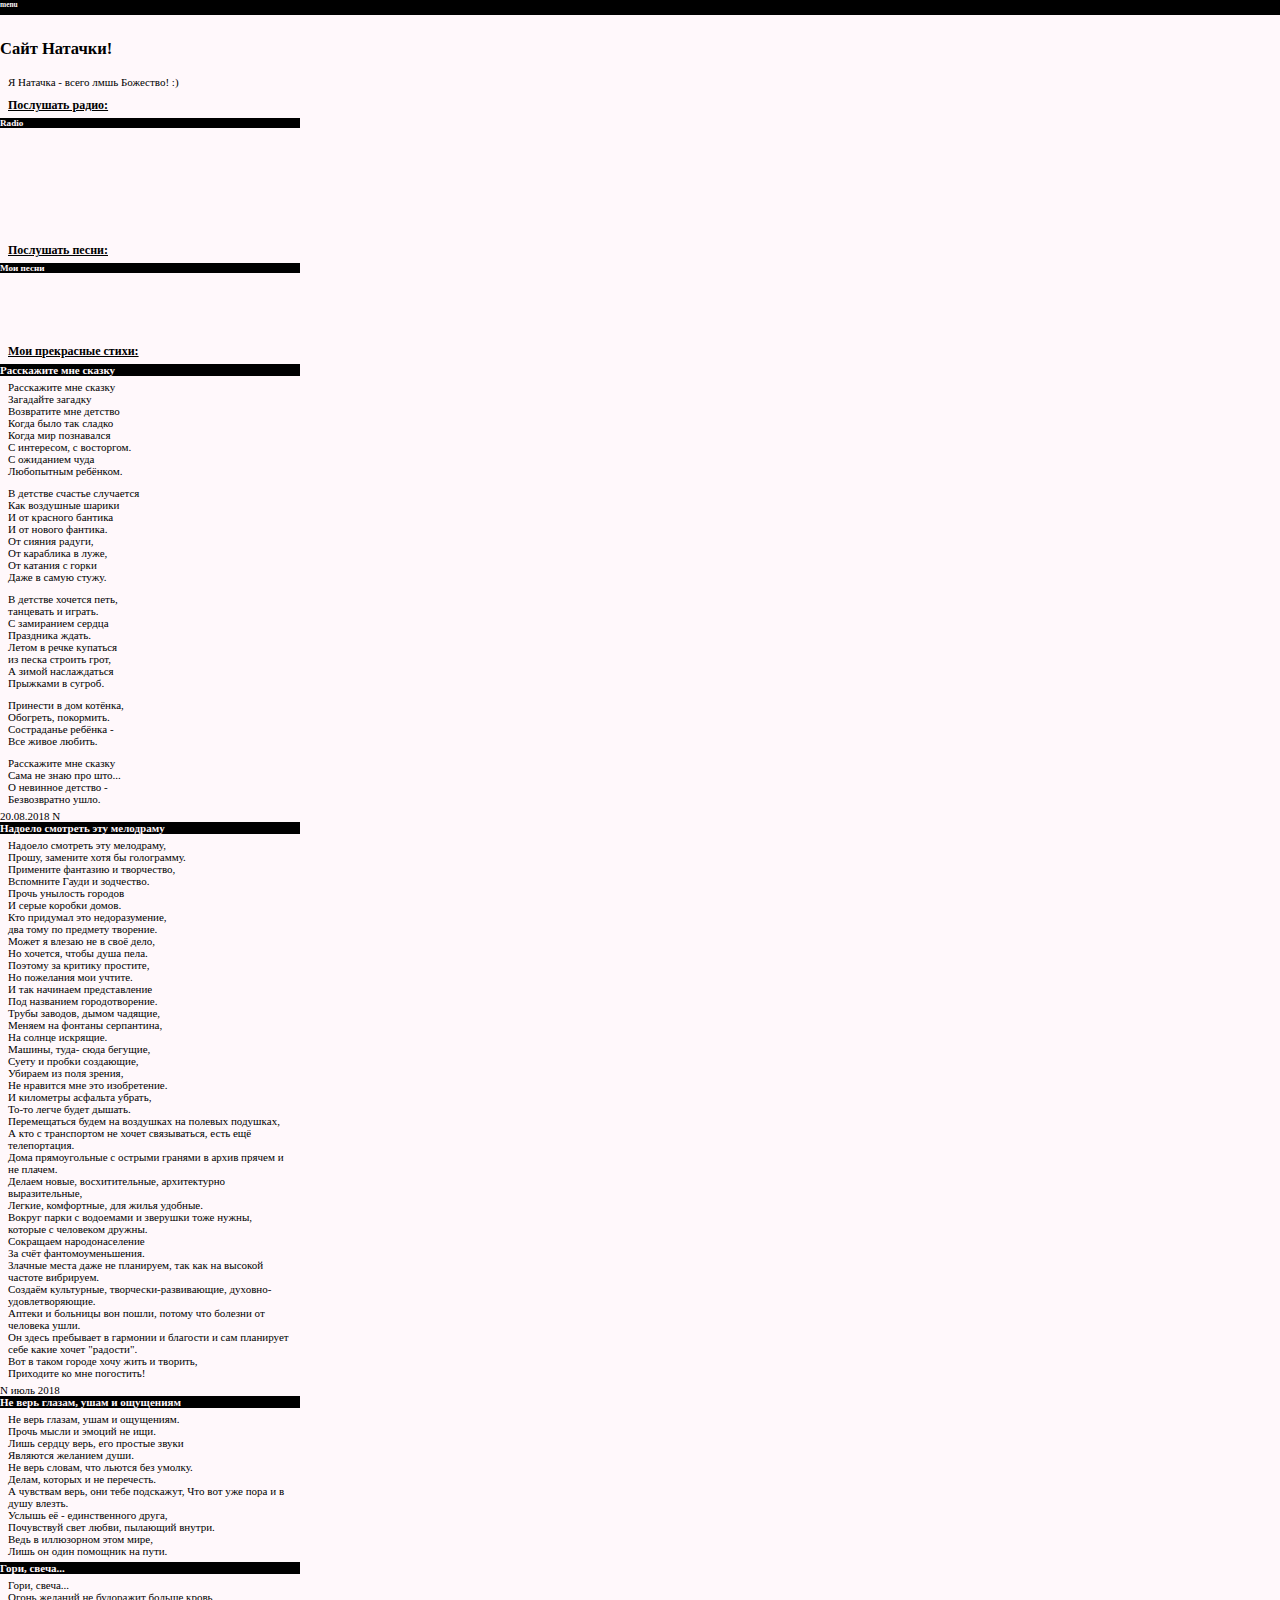
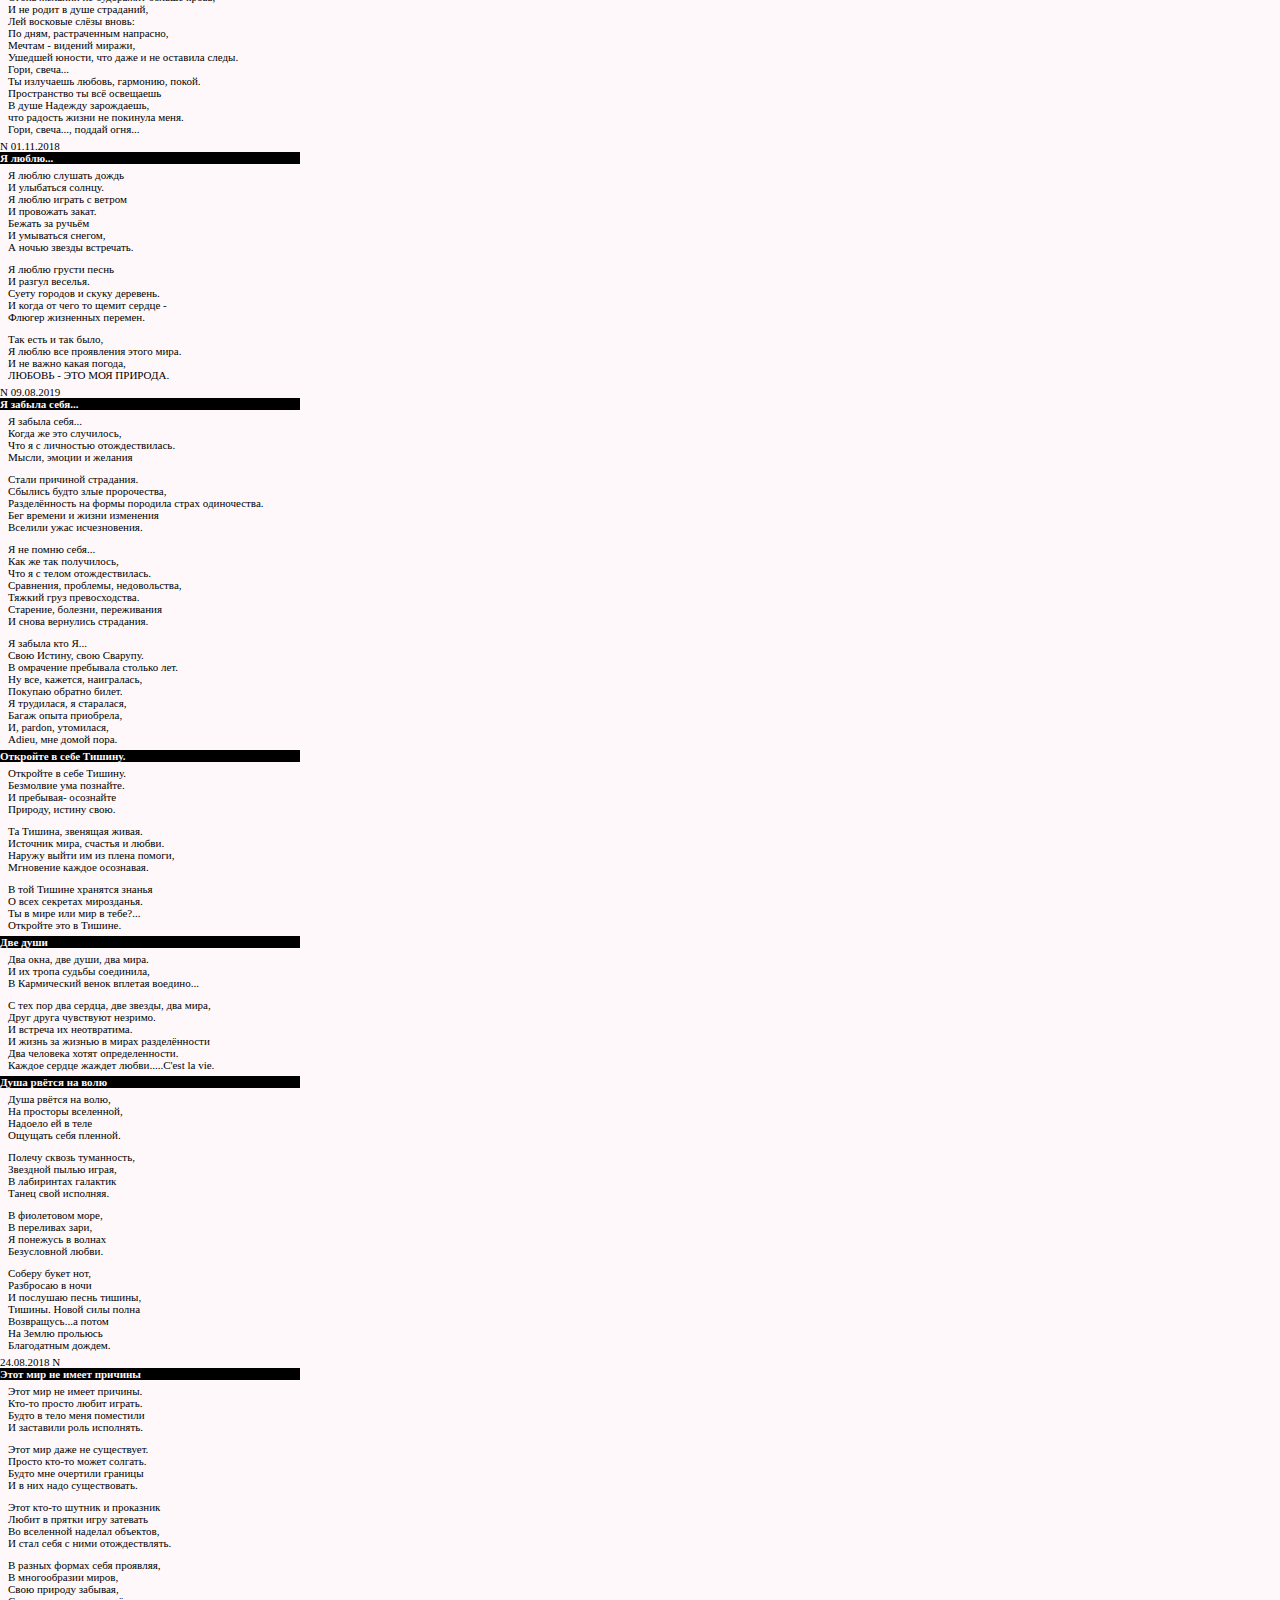
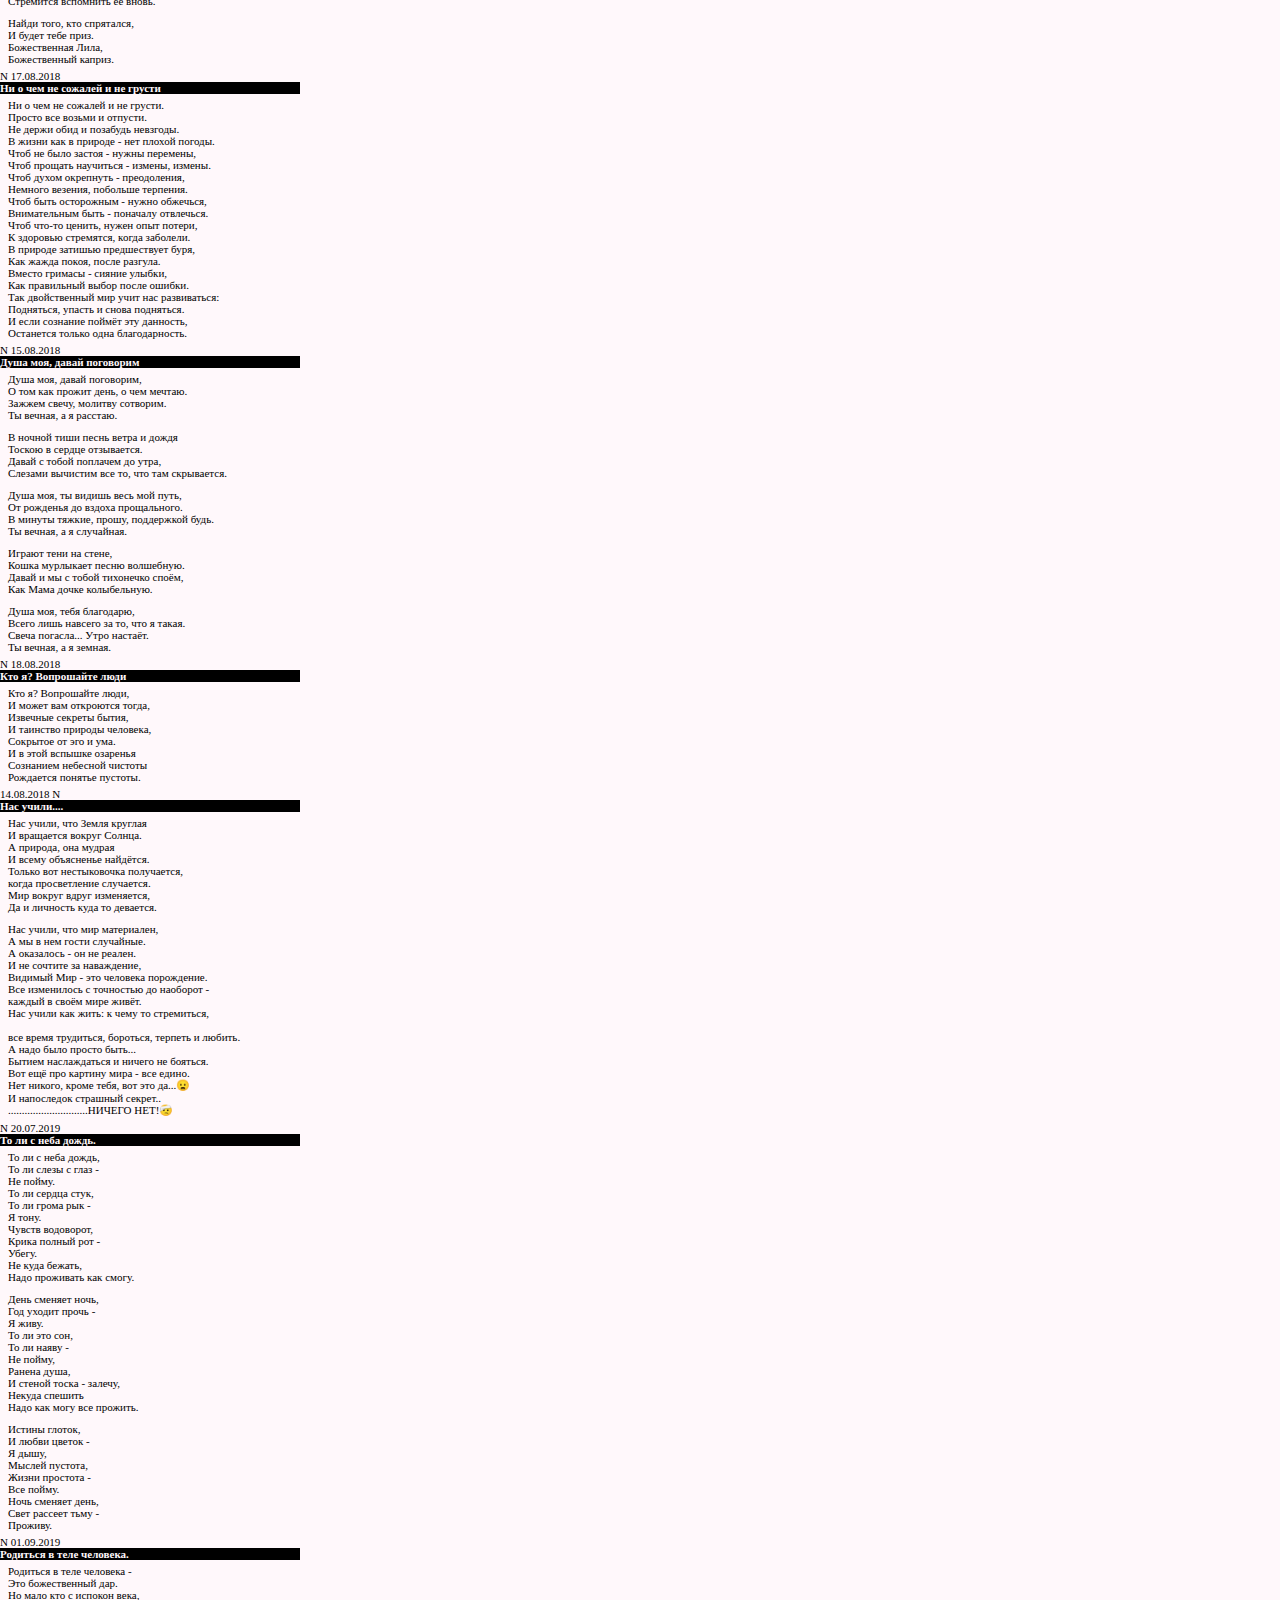
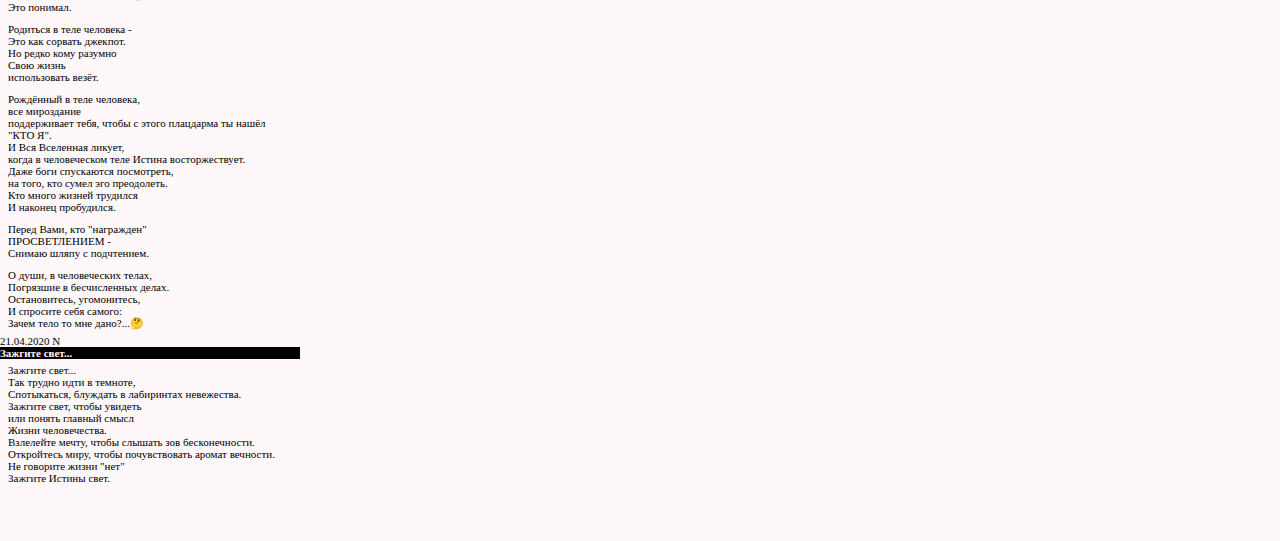
==== amp/index.html @ a41c49ff "add all" ====
<!DOCTYPE html>
<html amp lang="en">
<head>
  <meta charset="UTF-8">
  <meta http-equiv="X-UA-Compatible" content="ie=edge">
  <meta name="viewport" content="width=device-width, minimum-scale=1, initial-scale=1.0">
  <title>Nata_pwa amp</title>
  <link rel="canonical" href="https://nuitmod.github.io/nata_pwa_/index.html">
  <script type="application/ld+json">
     {
       "@context": "http://schema.org",
       "@type": "NewsArticle",
       "mainEntityOfPage": {
        "@type": "WebPage",
        "@id": "https://nuitmod.github.io/nata_pwa_/amp/index.html"
      },
       "headline": "Open-source framework for publishing content",
       "datePublished": "2020-10-16T12:02:41Z",
       "dateModified": "2020-11-16T09:20:00+08:00",
       "image": [
         "https://nuitmod.github.io/io_proj/images/mode.jpg",
         "https://nuitmod.github.io/io_proj/images/ier.JPG",
         "https://nuitmod.github.io/io_proj/images/illx.JPG",
       ],
       "author": {
        "@type": "Person",
        "name": "nuitmod"
      },
       "publisher": {
        "@type": "Organization",
        "name": "Google",
        "logo": {
          "@type": "ImageObject",
          "url": "https://nuitmod.github.io/nata_pwa_/images/nata.jpg"
         }
      }
    }
  </script>
  <meta http-equiv="X-UA-Compatible" content="ie=edge">
  <script async custom-element="amp-install-serviceworker" src="https://cdn.ampproject.org/v0/amp-install-serviceworker-0.1.js"></script>
  <link rel="manifest" href="../manifest.json">
  <meta name="apple-mobile-web-app-status-bar" content="">
  <style amp-custom>
  :root{
    --bg-main: #FFF8FB;
    --bg-menu: black;
    --menu-a: #f7236a;
  }
  *{
    margin: 0;
    padding: 0;
  }
  body{
    -webkit-text-size-adjust: 100%;
    background: var(--bg-main);
    font-size: 11px;
  }
  .menu_d{
    background: var(--bg-menu);
    width: auto;
    height: 9px;
  }
  amp-accordion {
    background-color: var(--bg-menu);
    color: var(--bg-main);
    border: 0;
  }
  amp-accordion li{
    padding: 0;
    margin: 0 5px;
    list-style: none;
  }
  amp-accordion a{
    color: var(--bg-main);
    text-decoration: none;
  }
  .menu{
    background-color: var(--bg-menu);
    height: 15px;
  }
  .radio p{
    /* color: var(--bg-main); */
    font-weight: 500;
  }
  audio{
    height: 12px;
    with: 200px;
    color: black;
    background: black;
    background-color: black;
    z-index: 12;
  }
  .poetry{
    font-size: 11px;
    background-color: var(--bg-menu);
  }
  .p_cont{
    color: var(--bg-menu);
    background: var(--bg-main);
  }
  p{
    padding: 5px 8px;
  }
  .title{
    font-size: 12px;
    font-weight: bold;
    text-decoration: underline
  }
  .content{
    width: 300px;
  }
  .img{
    padding: 20px 2px;
  }
  .audio_data{
    background-color: var(--bg-menu);
  }
  </style>
  <style amp-boilerplate>body{-webkit-animation:-amp-start 8s steps(1,end) 0s 1 normal both;-moz-animation:-amp-start 8s steps(1,end) 0s 1 normal both;-ms-animation:-amp-start 8s steps(1,end) 0s 1 normal both;animation:-amp-start 8s steps(1,end) 0s 1 normal both}@-webkit-keyframes -amp-start{from{visibility:hidden}to{visibility:visible}}@-moz-keyframes -amp-start{from{visibility:hidden}to{visibility:visible}}@-ms-keyframes -amp-start{from{visibility:hidden}to{visibility:visible}}@-o-keyframes -amp-start{from{visibility:hidden}to{visibility:visible}}@keyframes -amp-start{from{visibility:hidden}to{visibility:visible}}</style><noscript><style amp-boilerplate>body{-webkit-animation:none;-moz-animation:none;-ms-animation:none;animation:none}</style></noscript>
  <script async custom-element="amp-accordion" src="https://cdn.ampproject.org/v0/amp-accordion-0.1.js"></script>
  <script async custom-element="amp-audio" src="https://cdn.ampproject.org/v0/amp-audio-0.1.js"></script>
  <script async src="https://cdn.ampproject.org/v0.js"></script>
</head>
<body>
  <amp-accordion disable-session-states>
    <section>
      <h6 class="menu">menu</h6>
      <div>
        <li><a href="https://natachka.herokuapp.com/">nata</a></li>
        <li><a href="https://nuitmod.github.io/nata_pwa_/">to main version</a></li>
      </div>
    </section>
  </amp-accordion>
  <section id="main">
    <div id="main_data">
      <h2>Сайт Натачки!</h2>
      <br>
      <div class="mod">
        <amp-img id="mod" src="../images/nata3.jpg" alt="" height="69" width="45"></amp-img>
        <amp-img id="ier" src="../gifs/fireworks.GIF" alt=""  height="69" width="87"></amp-img>
        <!-- <div>
          <amp-img id="ier" src="../gifs/star_tree.GIF" alt=""  height="69" width="59"></amp-img>
          <amp-img id="ier" src="../gifs/fireworks.GIF" alt=""  height="69" width="59"></amp-img>
          <amp-img id="ier" src="../gifs/fall_star.GIF" alt=""  height="69" width="59"></amp-img>
          <amp-img id="ier" src="../gifs/cat.GIF" alt=""  height="69" width="59"></amp-img>
          <amp-img id="ier" src="../gifs/blinking_stars.GIF" alt=""  height="69" width="59"></amp-img>
          <amp-img id="ier" src="../gifs/snow_star.GIF" alt=""  height="69" width="59"></amp-img>
        </div> -->
      </div>
    </div>
  </section>
    <p>Я Натачка - всего лмшь Божество! :)</p>

  <div class="content">
    <p class="title">Послушать радио:</p>
    <amp-accordion disable-session-states>
      <section>
        <h5 class="audio_data">Radio</h5>
        <div>
          <p>Christmas</p>
          <amp-audio controls>
           <source src="https://str3.openstream.co/1189?aw_0_1st.collectionid=4345&stationId=4345&publisherId=1213&k=1607015484&aw_0_req.gdpr=true" type="audio/mpeg">
          </amp-audio>
          <p>That Christmas Channel</p>
          <amp-audio controls>
           <source src="https://edge2.peta.live365.net/b55667_128mp3" type="audio/mpeg">
          </amp-audio>
          <p>Christmas Radio</p>
          <amp-audio controls>
           <source src="https://str2b.openstream.co/1312?aw_0_1st.collectionid=4427&stationId=4427&publisherId=1336&k=1607089352" type="audio/mpeg">
          </amp-audio>
          <p>AllHeart Christmas</p>
          <amp-audio controls>
           <source src="https://str2b.openstream.co/1994?aw_0_1st.collectionid=5771&stationId=5771&publisherId=2018&k=1607089585" type="audio/mpeg">
          </amp-audio>
          <p>Chopin radio</p>
          <amp-audio controls>
           <source src="https://air-tunein.radioart.com/fChopin.mp3" type="audio/mpeg">
          </amp-audio>
        </div>
      </section>
    </amp-accordion>
    <p class="title">Послушать песни:</p>
    <amp-accordion disable-session-states>
      <section>
        <h5 class="audio_data">Мои песни</h5>
        <div>
          <p>Однажды</p>
          <amp-audio controls>
           <source src="../media/Однажды.m4a" type="audio/mpeg">
          </amp-audio>
          <p>Лила</p>
          <amp-audio controls>
           <source src="../media/Лила.m4a" type="audio/mpeg">
          </amp-audio>
          <p>Боль</p>
          <amp-audio controls>
           <source src="../media/Боль.m4a" type="audio/mpeg">
          </amp-audio>
        </div>
      </section>
    </amp-accordion>
    <p class="title">Мои прекрасные стихи:</p>
    <amp-accordion disable-session-states>
      <section>
        <h5 class="poetry">Расскажите мне сказку</h5>
        <div class="p_cont">
          <p>
          Расскажите мне сказку <br>
          Загадайте загадку<br>
          Возвратите мне детство<br>
          Когда было так сладко<br>
          Когда мир познавался<br>
          С интересом, с восторгом.<br>
          С ожиданием чуда<br>
          Любопытным ребёнком.
        </p>
<p>
          В детстве счастье случается<br>
          Как воздушные шарики<br>
          И от красного бантика<br>
          И от нового фантика.<br>
          От сияния радуги,<br>
          От караблика в луже,<br>
          От катания с горки<br>
          Даже в самую стужу.
        </p>
<p>
          В детстве хочется петь,<br>
          танцевать и играть.<br>
          С замиранием сердца<br>
          Праздника ждать.<br>
          Летом в речке купаться<br>
          из песка строить грот,<br>
          А зимой наслаждаться<br>
          Прыжками в сугроб.
        </p>
<p>
          Принести в дом котёнка,<br>
          Обогреть, покормить.<br>
          Состраданье ребёнка -<br>
          Все живое любить.
        </p>
<p>
          Расскажите мне сказку<br>
          Сама не знаю про што...<br>
          О невинное детство -<br>
          Безвозвратно ушло.</p>
        20.08.2018 N
        </div>
      </section>
    </amp-accordion>
    <amp-accordion disable-session-states>
      <section>
        <h5 class="poetry">Надоело смотреть эту мелодраму</h5>
        <div class="p_cont">
          <p>
          Надоело смотреть эту мелодраму,<br>
          Прошу, замените хотя бы голограмму.<br>
          Примените фантазию и творчество,<br>
          Вспомните Гауди и зодчество.<br>
          Прочь унылость городов<br>
          И серые коробки домов.<br>
          Кто придумал это недоразумение,<br>
          два тому по предмету творение.<br>
          Может я влезаю не в своё дело,<br>
          Но хочется, чтобы душа пела.<br>
          Поэтому за критику простите,<br>
          Но пожелания мои учтите.<br>
          И так начинаем представление<br>
          Под названием городотворение.<br>
          Трубы заводов, дымом чадящие,<br>
          Меняем на фонтаны серпантина,<br>
          На солнце искрящие.<br>
          Машины, туда- сюда бегущие,<br>
          Суету и пробки создающие,<br>
          Убираем из поля зрения,<br>
          Не нравится мне это изобретение.<br>
          И километры асфальта убрать,<br>
          То-то легче будет дышать.<br>
          Перемещаться будем на воздушках на полевых подушках,<br>
          А кто с транспортом не хочет связываться, есть ещё телепортация.<br>
          Дома прямоугольные с острыми гранями в архив прячем и не плачем.<br>
          Делаем новые, восхитительные, архитектурно выразительные,<br>
          Легкие, комфортные, для жилья удобные.<br>
          Вокруг парки с водоемами и зверушки тоже нужны, которые с человеком дружны.<br>
          Сокращаем народонаселение<br>
          За счёт фантомоуменьшения.<br>
          Злачные места даже не планируем, так как на высокой частоте вибрируем.<br>
          Создаём культурные, творчески-развивающие, духовно-удовлетворяющие.<br>
          Аптеки и больницы вон пошли, потому что болезни от человека ушли.<br>
          Он здесь пребывает в гармонии и благости и сам планирует себе какие хочет "радости".<br>
          Вот в таком городе хочу жить и творить,<br>
          Приходите ко мне погостить!
         </p>  N июль 2018
        </div>
        </section>
        </amp-accordion>
        <amp-accordion disable-session-states>
          <section>
            <h5 class="poetry">Не верь глазам, ушам и ощущениям</h5>
            <div class="p_cont">
              <p>
                Не верь глазам, ушам и ощущениям.<br>
                Прочь мысли и эмоций не ищи.<br>
                Лишь сердцу верь, его простые звуки<br>
                Являются желанием души.<br>
                Не верь словам, что льются без умолку.<br>
                Делам, которых и не перечесть.<br>
                А чувствам верь, они тебе подскажут,
                Что вот уже пора и в душу влезть.<br>
                Услышь её - единственного друга,<br>
                Почувствуй свет любви, пылающий внутри.<br>
                Ведь в иллюзорном этом мире,<br>
                Лишь он один помощник на пути.<br>
              </p>
            </div>
          </section>
       </amp-accordion>
       <amp-accordion disable-session-states>
         <section>
           <h5 class="poetry">Гори, свеча...</h5>
           <div class="p_cont">
             <p>
               Гори, свеча...<br>
               Огонь желаний не будоражит больше кровь,<br>
               И не родит в душе страданий,<br>
               Лей восковые слёзы вновь:<br>
               По дням, растраченным напрасно,<br>
               Мечтам - видений миражи,<br>
               Ушедшей юности, что даже и не оставила следы.<br>
               Гори, свеча...<br>
               Ты излучаешь любовь, гармонию, покой.<br>
               Пространство ты всё освещаешь<br>
               В душе Надежду зарождаешь,<br>
               что радость жизни не покинула меня.<br>

               Гори, свеча..., поддай огня...<br>

             </p>
              N 01.11.2018
           </div>
         </section>
      </amp-accordion>
      <amp-accordion disable-session-states>
        <section>
          <h5 class="poetry">Я люблю...</h5>
          <div class="p_cont">
            <p>
              Я люблю слушать дождь<br>
              И улыбаться солнцу.<br>
              Я люблю играть с ветром<br>
              И провожать закат.<br>
              Бежать за ручьём<br>
              И умываться снегом,<br>
              А ночью звезды встречать.
            </p>
            <p>
              Я люблю грусти песнь<br>
              И разгул веселья.<br>
              Суету городов и скуку деревень.<br>
              И когда от чего то щемит сердце -<br>
              Флюгер жизненных перемен.
            </p>
            <p>
              Так есть и так было,<br>
              Я люблю все проявления этого мира.<br>
              И не важно какая погода,<br>
              ЛЮБОВЬ - ЭТО МОЯ ПРИРОДА.
            </p>N 09.08.2019
          </div>
        </section>
     </amp-accordion>
     <amp-accordion disable-session-states>
       <section>
         <h5 class="poetry">Я забыла себя...</h5>
         <div class="p_cont">
           <p>
             Я забыла себя...<br>
             Когда же это случилось,<br>
             Что я с личностью отождествилась.<br>
             Мысли, эмоции и желания
           </p>
           <p>
             Стали причиной страдания.<br>
             Сбылись будто злые пророчества,<br>
             Разделённость на формы породила страх одиночества.<br>
             Бег времени и жизни изменения<br>
             Вселили ужас исчезновения.
           </p>
           <p>
             Я не помню себя...<br>
             Как же так получилось,<br>
             Что я с телом отождествилась.<br>
             Сравнения, проблемы, недовольства,<br>
             Тяжкий груз превосходства.<br>
             Старение, болезни, переживания<br>
             И снова вернулись страдания.
           </p>
           <p>
             Я забыла кто Я...<br>
             Свою Истину, свою Сварупу.<br>
             В омрачение пребывала столько лет.<br>
             Ну все, кажется, наигралась,<br>
             Покупаю обратно билет.<br>
             Я трудилася, я старалася,<br>
             Багаж опыта приобрела,<br>
             И, pardon, утомилася,<br>
             Adieu, мне домой пора.
           </p>
         </div>
       </section>
    </amp-accordion>
    <amp-accordion disable-session-states>
      <section>
        <h5 class="poetry">Откройте в себе Тишину.</h5>
        <div class="p_cont">
          <p>
            Откройте в себе Тишину.<br>
            Безмолвие ума познайте.<br>
            И пребывая- осознайте<br>
            Природу, истину свою.
          </p>
          <p>
            Та Тишина, звенящая живая.<br>
            Источник мира, счастья и любви.<br>
            Наружу выйти им из плена помоги,<br>
            Мгновение каждое осознавая.
          </p>
          <p>
            В той Тишине хранятся знанья<br>
            О всех секретах мирозданья.<br>
            Ты в мире или мир в тебе?...<br>
            Откройте это в Тишине.
          </p>
        </div>
      </section>
   </amp-accordion>
   <amp-accordion disable-session-states>
     <section>
       <h5 class="poetry">Две души</h5>
       <div class="p_cont">
         <p>
           Два окна, две души, два мира.<br>
           И их тропа судьбы соединила,<br>
           В Кармический венок вплетая воедино...
         </p>
         <p>
           С тех пор два сердца, две звезды, два мира,<br>
           Друг друга чувствуют незримо.<br>
           И встреча их неотвратима.<br>
           И жизнь за жизнью в мирах разделённости<br>
           Два человека хотят определенности.<br>
           Каждое сердце жаждет любви.....C'еst la vie.<br>
         </p>
       </div>
     </section>
  </amp-accordion>
  <amp-accordion disable-session-states>
    <section>
      <h5 class="poetry">Душа рвётся на волю</h5>
      <div class="p_cont">
        <p>
          Душа рвётся на волю,<br>
          На просторы вселенной,<br>
          Надоело ей в теле<br>
          Ощущать себя пленной.
        </p>
        <p>
          Полечу сквозь туманность,<br>
          Звездной пылью играя,<br>
          В лабиринтах галактик<br>
          Танец свой исполняя.
        </p>
        <p>
          В фиолетовом море,<br>
          В переливах зари,<br>
          Я понежусь в волнах<br>
          Безусловной любви.
        </p>
        <p>
          Соберу букет нот,<br>
          Разбросаю в ночи<br>
          И послушаю песнь тишины,<br>
          Тишины.

          Новой силы полна<br>
          Возвращусь...а потом<br>
          На Землю прольюсь<br>
          Благодатным дождем.
        </p>24.08.2018 N
      </div>
    </section>
 </amp-accordion>
 <amp-accordion disable-session-states>
   <section>
     <h5 class="poetry">Этот мир не имеет причины</h5>
     <div class="p_cont">
       <p>
         Этот мир не имеет причины.<br>
         Кто-то просто любит играть.<br>
         Будто в тело меня поместили<br>
         И заставили роль исполнять.
       </p>
       <p>
         Этот мир даже не существует.<br>
         Просто кто-то может солгать.<br>
         Будто мне очертили границы<br>
         И в них надо существовать.
       </p>
       <p>
         Этот кто-то шутник и проказник<br>
         Любит в прятки игру затевать<br>
         Во вселенной наделал объектов,<br>
         И стал себя с ними отождествлять.
       </p>
       <p>
         В разных формах себя проявляя,<br>
         В многообразии миров,<br>
         Свою природу забывая,<br>
         Стремится вспомнить её вновь.
       </p>
       <p>
         Найди того, кто спрятался,<br>
         И будет тебе приз.<br>
         Божественная Лила,<br>
         Божественный каприз.<br>
       </p>N 17.08.2018
     </div>
   </section>
</amp-accordion>
<amp-accordion disable-session-states>
  <section>
    <h5 class="poetry">Ни о чем не сожалей и не грусти</h5>
    <div class="p_cont">
      <p>
        Ни о чем не сожалей и не грусти.<br>
        Просто все возьми и отпусти.<br>
        Не держи обид и позабудь невзгоды.<br>
        В жизни как в природе - нет плохой погоды.<br>
        Чтоб не было застоя - нужны перемены,<br>
        Чтоб прощать научиться - измены, измены.<br>
        Чтоб духом окрепнуть - преодоления,<br>
        Немного везения, побольше терпения.<br>
        Чтоб быть осторожным - нужно обжечься,<br>
        Внимательным быть - поначалу отвлечься.<br>
        Чтоб что-то ценить, нужен опыт потери,<br>
        К здоровью стремятся, когда заболели.<br>
        В природе затишью предшествует буря,<br>
        Как жажда покоя, после разгула.<br>
        Вместо гримасы - сияние улыбки,<br>
        Как правильный выбор после ошибки.<br>
        Так двойственный мир учит нас развиваться:<br>
        Подняться, упасть и снова подняться.<br>
        И если сознание поймёт эту данность,<br>
        Останется только одна благодарность.
      </p>N 15.08.2018
    </div>
  </section>
</amp-accordion>
<amp-accordion disable-session-states>
  <section>
    <h5 class="poetry">Душа моя, давай поговорим</h5>
    <div class="p_cont">
      <p>
        Душа моя, давай поговорим,<br>
        О том как прожит день, о чем мечтаю.<br>
        Зажжем свечу, молитву сотворим.<br>
        Ты вечная, а я расстаю.
      </p>
      <p>
        В ночной тиши песнь ветра и дождя<br>
        Тоскою в сердце отзывается.<br>
        Давай с тобой поплачем до утра,<br>
        Слезами вычистим все то, что там скрывается.
      </p>
      <p>
        Душа моя, ты видишь весь мой путь,<br>
        От рожденья до вздоха прощального.<br>
        В минуты тяжкие, прошу, поддержкой будь.<br>
        Ты вечная, а я случайная.
      </p>
      <p>
        Играют тени на стене,<br>
        Кошка мурлыкает песню волшебную.<br>
        Давай и мы с тобой тихонечко споём,<br>
        Как Мама дочке колыбельную.
      </p>
      <p>
        Душа моя, тебя благодарю,<br>
        Всего лишь навсего за то, что я такая.<br>
        Свеча погасла... Утро настаёт.<br>
        Ты вечная, а я земная.
      </p>N 18.08.2018
    </div>
  </section>
</amp-accordion>
<amp-accordion disable-session-states>
  <section>
    <h5 class="poetry">Кто я? Вопрошайте люди</h5>
    <div class="p_cont">
      <p>
        Кто я? Вопрошайте люди,<br>
        И может вам откроются тогда,<br>
        Извечные секреты бытия,<br>
        И таинство природы человека,<br>
        Сокрытое от эго и ума.<br>
        И в этой вспышке озаренья<br>
        Сознанием небесной чистоты<br>
        Рождается понятье пустоты.
      </p>  14.08.2018 N
    </div>
  </section>
</amp-accordion>
<amp-accordion disable-session-states>
  <section>
    <h5 class="poetry">Нас учили....</h5>
    <div class="p_cont">
      <p>
        Нас учили, что Земля круглая<br>
        И вращается вокруг Солнца.<br>
        А природа, она мудрая<br>
        И всему объясненье найдётся.<br>
        Только вот нестыковочка получается,<br>
        когда просветление случается.<br>
        Мир вокруг вдруг изменяется,<br>
        Да и личность куда то девается.
      </p>
      <p>
        Нас учили, что мир материален,<br>
        А мы в нем гости случайные.<br>
        А оказалось - он не реален.<br>
        И не сочтите за наваждение,<br>
        Видимый Мир - это человека порождение.<br>
        Все изменилось с точностью до наоборот -<br>
        каждый в своём мире живёт.<br>
        Нас учили как жить: к чему то стремиться,<br><br>
        все время трудиться, бороться, терпеть и любить.<br>
        А надо было просто быть...<br>
        Бытием наслаждаться и ничего не бояться.<br>
        Вот ещё про картину мира - все едино.<br>
        Нет никого, кроме тебя, вот это да...😦<br>
        И напоследок страшный секрет..<br>
        .............................НИЧЕГО НЕТ!🤕
      </p>  N 20.07.2019
    </div>
  </section>
</amp-accordion>
<amp-accordion disable-session-states>
  <section>
    <h5 class="poetry">То ли с неба дождь.</h5>
    <div class="p_cont">
      <p>
        То ли с неба дождь,<br>
        То ли слезы с глаз -<br>
        Не пойму.<br>
        То ли сердца стук,<br>
        То ли грома рык -<br>
        Я тону.<br>
        Чувств водоворот,<br>
        Крика полный рот -<br>
        Убегу.<br>
        Не куда бежать,<br>
        Надо проживать как смогу.
      </p>
      <p>
        День сменяет ночь,<br>
        Год уходит прочь -<br>
        Я живу.<br>
        То ли это сон,<br>
        То ли наяву -<br>
        Не пойму,<br>
        Ранена душа,<br>
        И стеной тоска - залечу,<br>
        Некуда спешить<br>
        Надо как могу все прожить.
      </p>
      <p>
        Истины глоток,<br>
        И любви цветок -<br>
        Я дышу,<br>
        Мыслей пустота,<br>
        Жизни простота -<br>
        Все пойму.<br>
        Ночь сменяет день,<br>
        Свет рассеет тьму -<br>
        Проживу.
      </p>N 01.09.2019
    </div>
  </section>
</amp-accordion>
<amp-accordion disable-session-states>
  <section>
    <h5 class="poetry">Родиться в теле человека.</h5>
    <div class="p_cont">
      <p>
        Родиться в теле человека -<br>
        Это божественный дар.<br>
        Но мало кто с испокон века,<br>
        Это понимал.
      </p>
      <p>
        Родиться в теле человека -<br>
        Это как сорвать джекпот.<br>
        Но редко кому разумно<br>
        Свою жизнь<br>
        использовать везёт.
      </p>
      <p>
        Рождённый в теле человека,<br>
        все мироздание<br>
        поддерживает тебя, чтобы с этого плацдарма ты нашёл<br>
        "КТО Я".<br>
        И Вся Вселенная ликует,<br>
        когда в человеческом теле Истина восторжествует.<br>
        Даже боги спускаются посмотреть,<br>
        на того, кто сумел эго преодолеть.<br>
        Кто много жизней трудился<br>
        И наконец пробудился.
      </p>
      <p>
        Перед Вами, кто "награжден"<br>
        ПРОСВЕТЛЕНИЕМ -<br>
        Снимаю шляпу с подчтением.
      </p>
      <p>
        О души, в человеческих телах,<br>
        Погрязшие в бесчисленных делах.<br>
        Остановитесь, угомонитесь,<br>
        И спросите себя самого:<br>
        Зачем тело то мне дано?...🤔
      </p>21.04.2020 N
    </div>
  </section>
</amp-accordion>
</amp-accordion>
<amp-accordion disable-session-states>
  <section>
    <h5 class="poetry">Зажгите свет...</h5>
    <div class="p_cont">
      <p>
        Зажгите свет...<br>
        Так трудно идти в темноте,<br>
        Спотыкаться, блуждать в лабиринтах невежества.<br>
        Зажгите свет, чтобы увидеть<br>
        или понять главный смысл<br>
        Жизни человечества.<br>
        Взлелейте мечту, чтобы слышать зов бесконечности.<br>
        Откройтесь миру, чтобы почувствовать аромат вечности.<br>
        Не говорите жизни "нет"<br>
        Зажгите Истины свет.
      </p>
    </div>
  </section>
</amp-accordion>
  </div>
  <br>
  <amp-img id="ier" src="../gifs/cat.GIF" alt=""  height="69" width="59"></amp-img>
  <div class="img">
    <amp-img id="ier" src="../gifs/star_tree.GIF" alt=""  height="69" width="57"></amp-img>
    <!-- <amp-img id="ier" src="../gifs/fireworks.GIF" alt=""  height="69" width="59"></amp-img> -->
    <amp-img id="ier" src="../gifs/fall_star.GIF" alt=""  height="69" width="57"></amp-img>
    <!-- <amp-img id="ier" src="../gifs/cat.GIF" alt=""  height="69" width="59"></amp-img> -->
    <amp-img id="ier" src="../gifs/blinking_stars.GIF" alt=""  height="69" width="57"></amp-img>
    <amp-img id="ier" src="../gifs/snow_star.GIF" alt=""  height="69" width="57"></amp-img>
    <amp-img id="ier" src="../gifs/spiral_tree.GIF" alt=""  height="69" width="57"></amp-img>
    <!-- <amp-img id="ier" src="../gifs/cat.GIF" alt=""  height="69" width="59"></amp-img> -->

  </div>
</body>
</html>
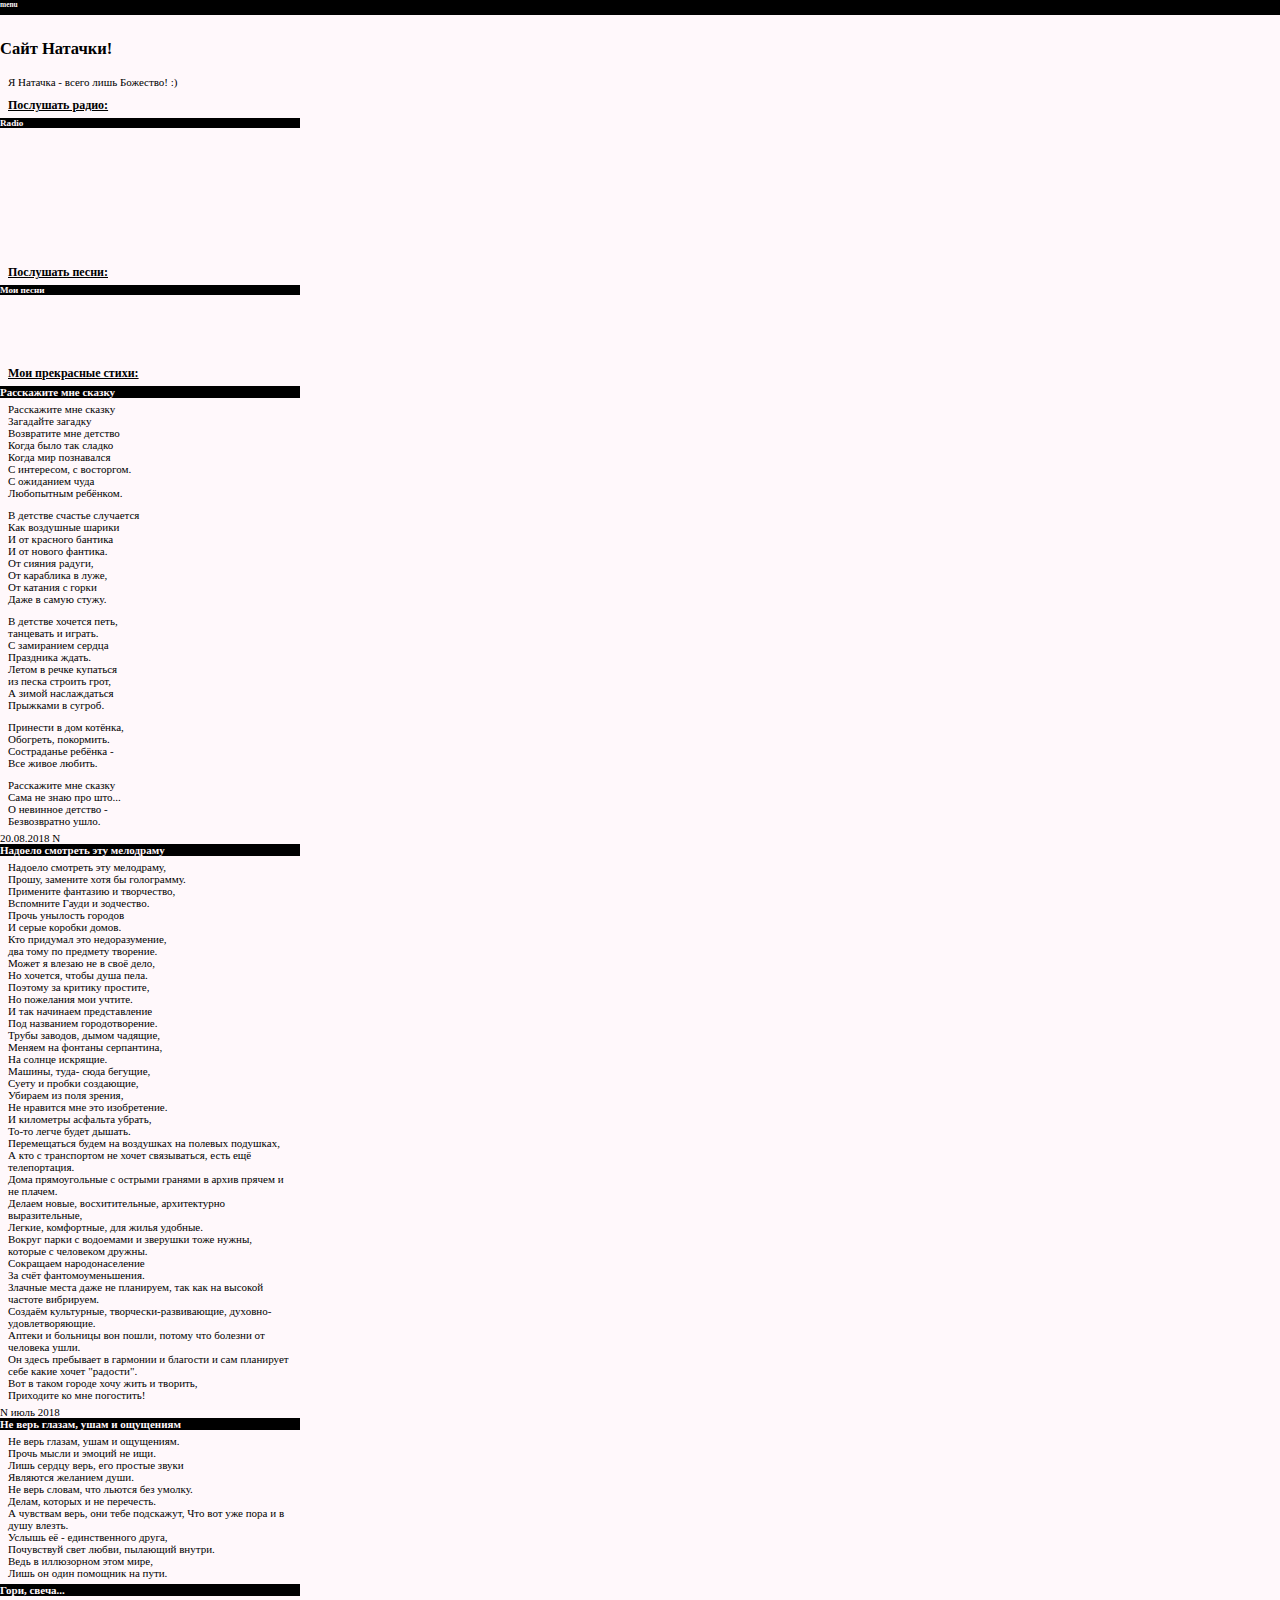
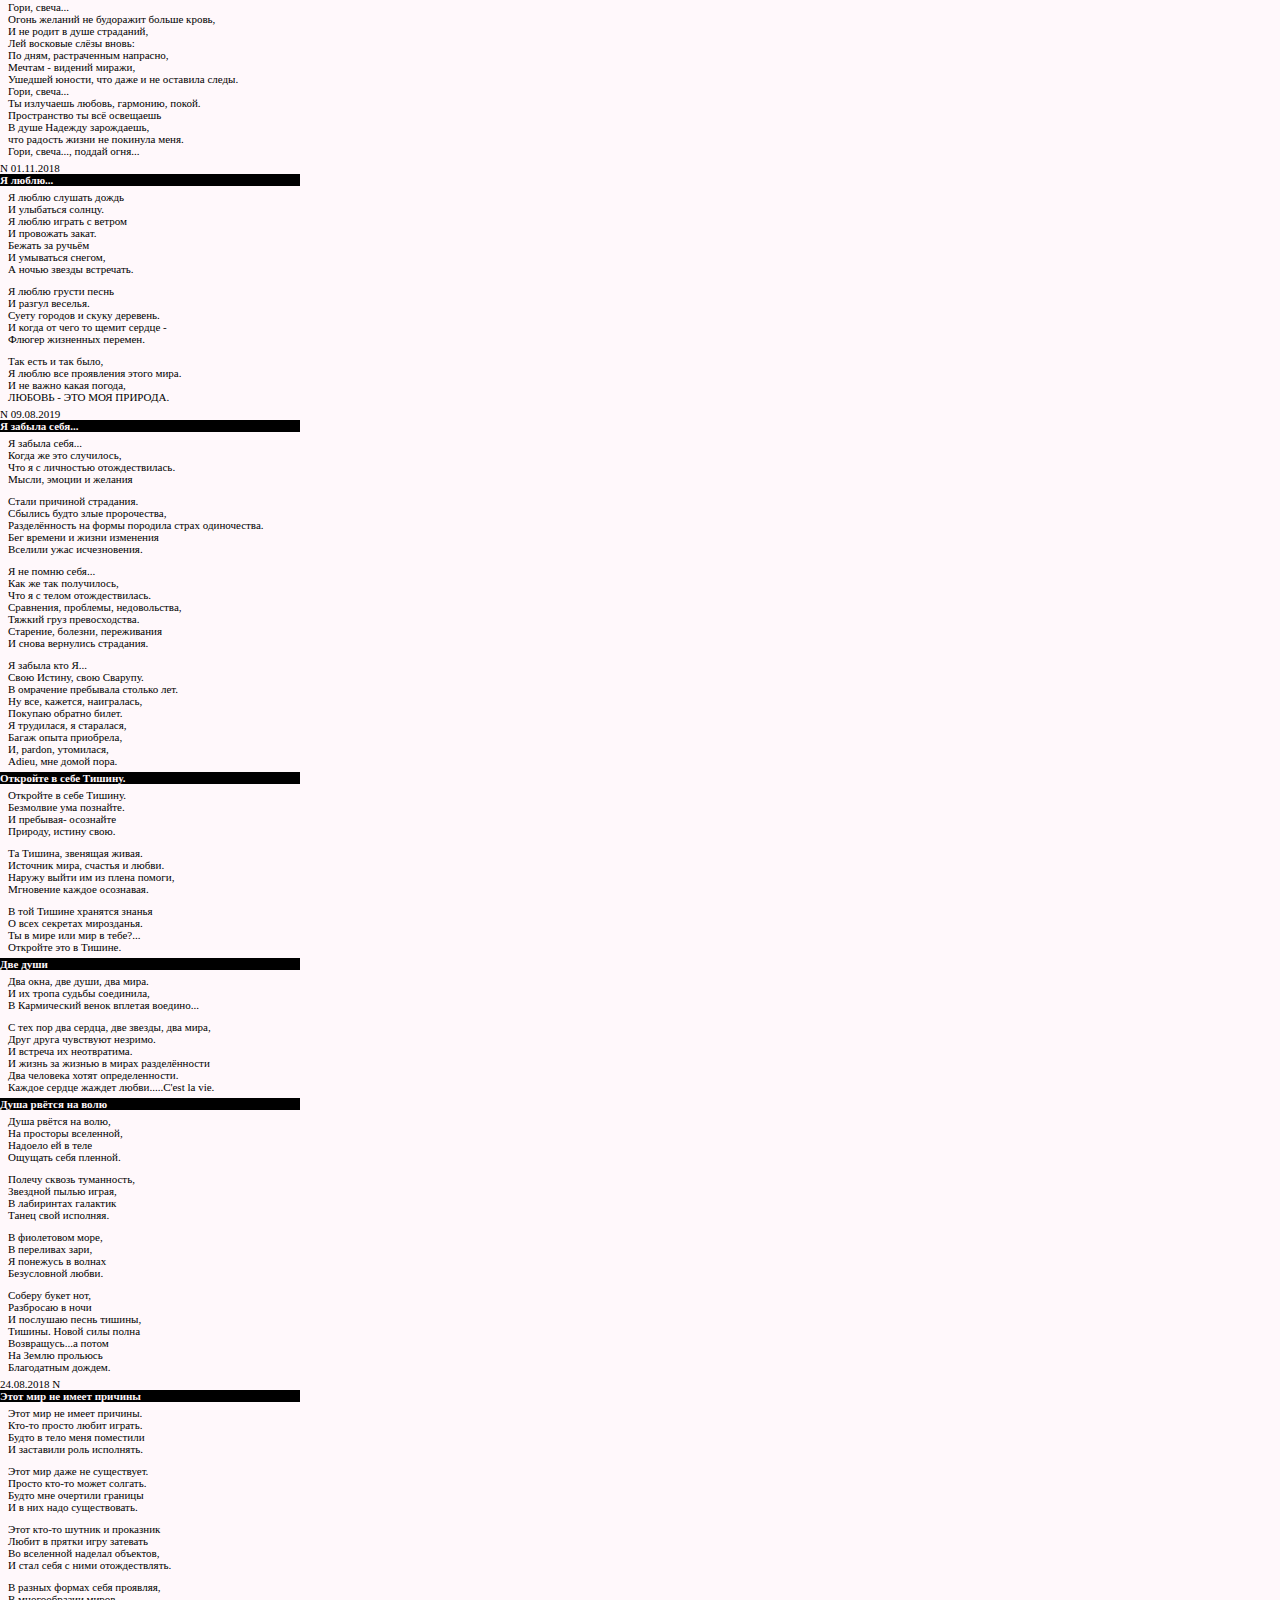
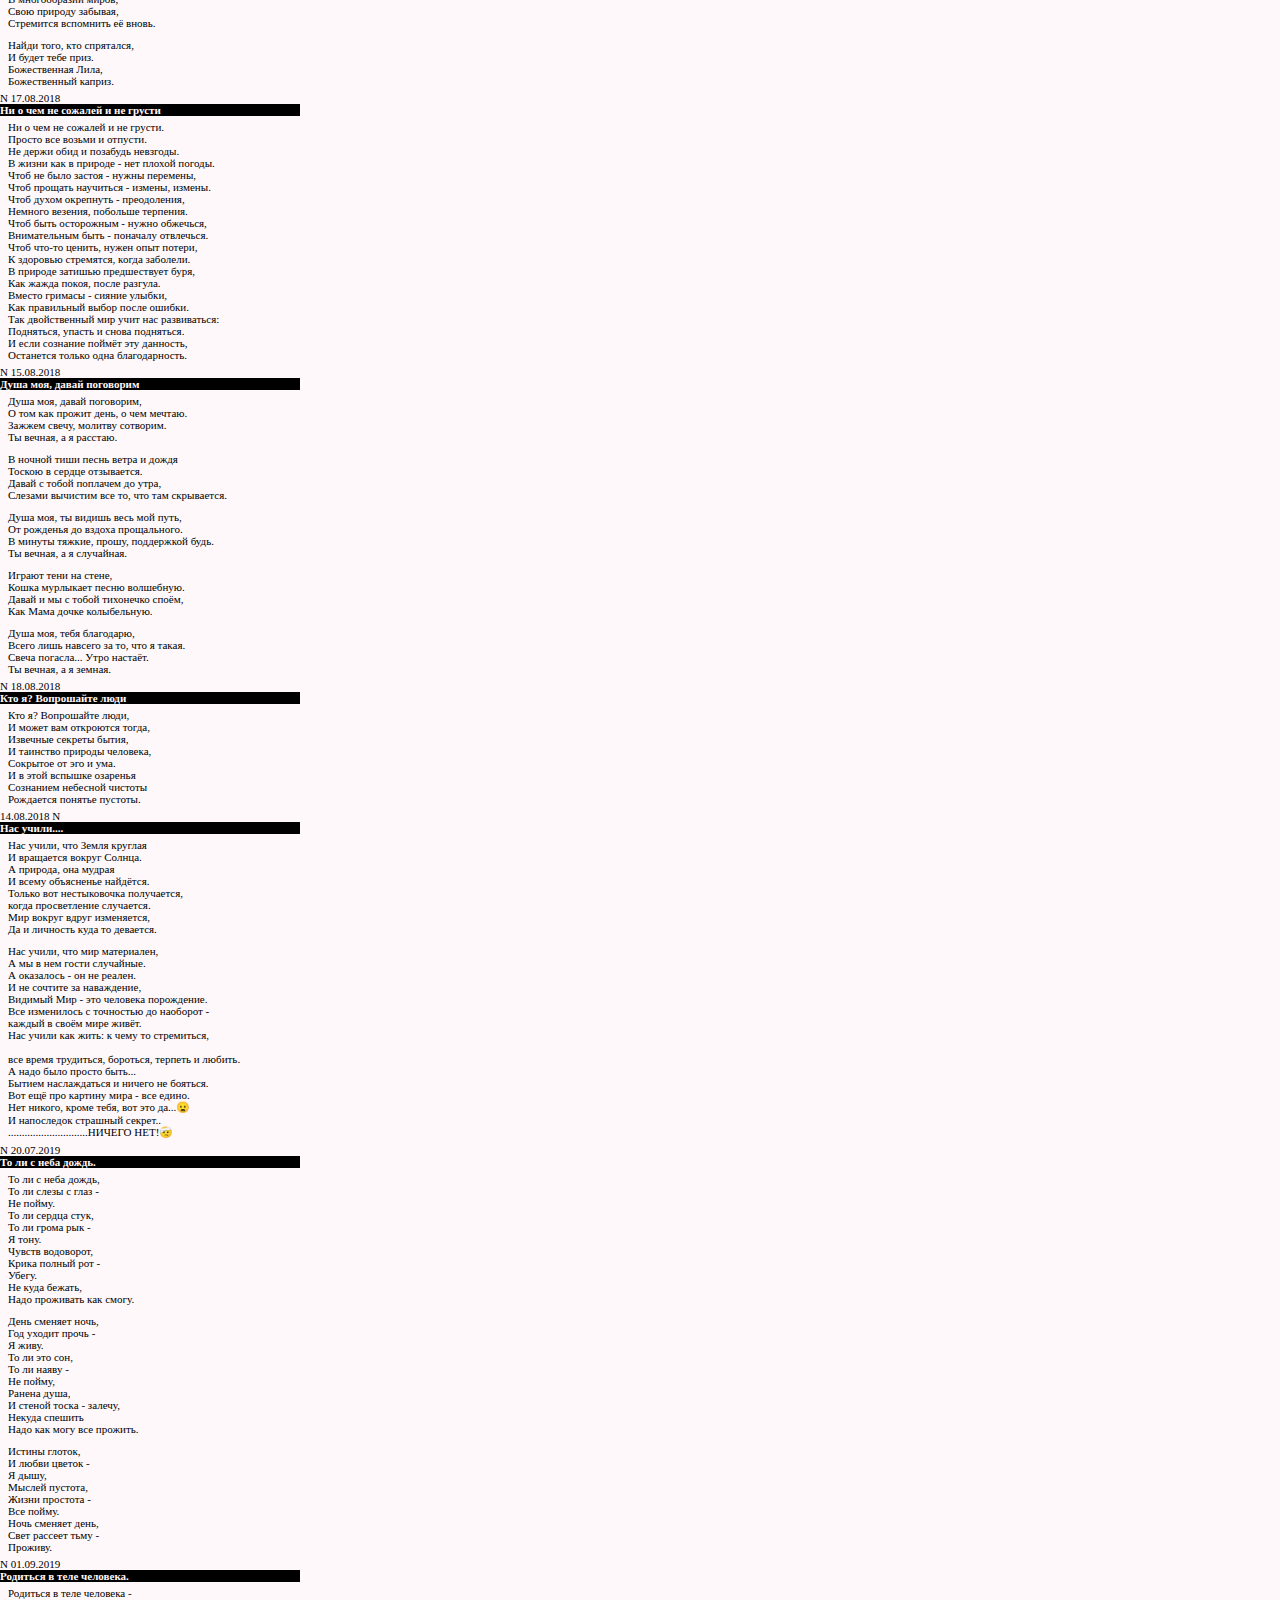
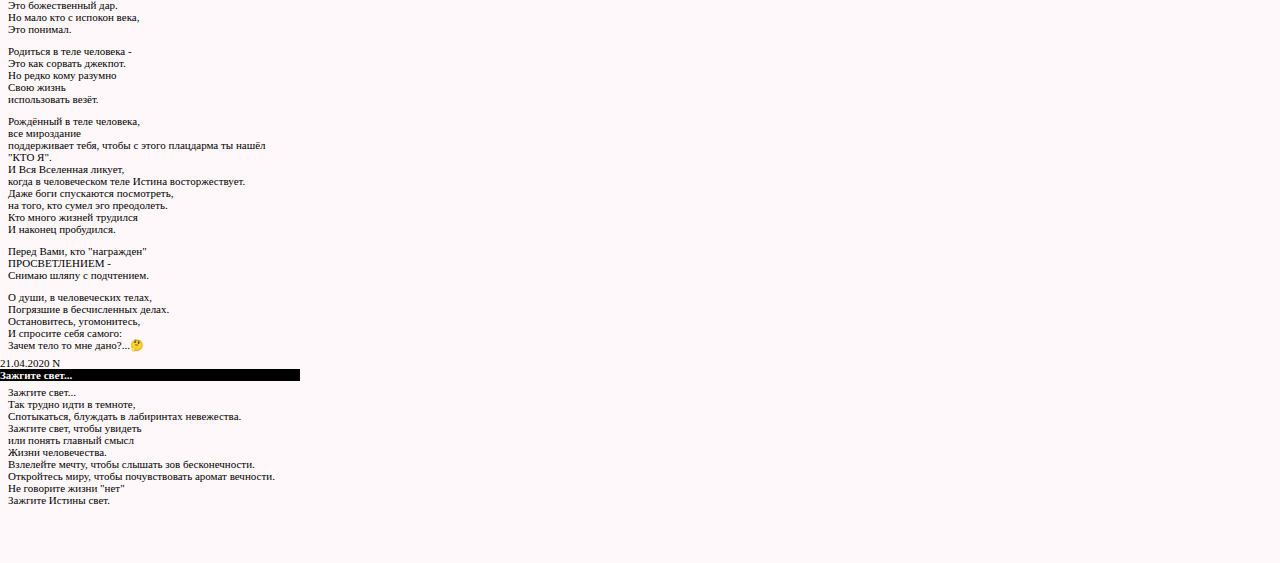
==== commit 96f5d7f5: "add z" ====
--- a/amp/index.html
+++ b/amp/index.html
@@ -18,9 +18,9 @@
        "datePublished": "2020-10-16T12:02:41Z",
        "dateModified": "2020-11-16T09:20:00+08:00",
        "image": [
-         "https://nuitmod.github.io/io_proj/images/mode.jpg",
-         "https://nuitmod.github.io/io_proj/images/ier.JPG",
-         "https://nuitmod.github.io/io_proj/images/illx.JPG",
+         "https://nuitmod.github.io/nata_pwa_/images/nata1.jpg",
+         "https://nuitmod.github.io/nata_pwa_/images/nata2.jpg",
+         "https://nuitmod.github.io/nata_pwa_/images/nata3.jpg",
        ],
        "author": {
         "@type": "Person",
@@ -149,7 +149,7 @@
       </div>
     </div>
   </section>
-    <p>Я Натачка - всего лмшь Божество! :)</p>
+    <p>Я Натачка - всего лишь Божество! :)</p>
 
   <div class="content">
     <p class="title">Послушать радио:</p>
@@ -157,25 +157,29 @@
       <section>
         <h5 class="audio_data">Radio</h5>
         <div>
-          <p>Christmas</p>
-          <amp-audio controls>
-           <source src="https://str3.openstream.co/1189?aw_0_1st.collectionid=4345&stationId=4345&publisherId=1213&k=1607015484&aw_0_req.gdpr=true" type="audio/mpeg">
-          </amp-audio>
           <p>That Christmas Channel</p>
-          <amp-audio controls>
+          <amp-audio preload="none" controls>
            <source src="https://edge2.peta.live365.net/b55667_128mp3" type="audio/mpeg">
           </amp-audio>
           <p>Christmas Radio</p>
-          <amp-audio controls>
+          <amp-audio preload="none" controls>
            <source src="https://str2b.openstream.co/1312?aw_0_1st.collectionid=4427&stationId=4427&publisherId=1336&k=1607089352" type="audio/mpeg">
           </amp-audio>
           <p>AllHeart Christmas</p>
-          <amp-audio controls>
+          <amp-audio preload="none" controls>
            <source src="https://str2b.openstream.co/1994?aw_0_1st.collectionid=5771&stationId=5771&publisherId=2018&k=1607089585" type="audio/mpeg">
           </amp-audio>
           <p>Chopin radio</p>
-          <amp-audio controls>
+          <amp-audio preload="none" controls>
            <source src="https://air-tunein.radioart.com/fChopin.mp3" type="audio/mpeg">
+          </amp-audio>
+          <p>Владимир Высоцкий</p>
+          <amp-audio preload="none" controls>
+           <source src="https://radio-stream-0.obozrevatel.com/pesni-vysockogo128.mp3" type="audio/mpeg">
+          </amp-audio>
+          <p>Земфира</p>
+          <amp-audio preload="none" controls>
+           <source src="https://pub0202.101.ru:8443/stream/personal/aacp/64/419730?token=eyJ0eXAiOiJKV1QiLCJhbGciOiJIUzI1NiJ9.[base64].1JZcEM_uVxfwU9jFI8IYmM2110Ip8i5ipibP6g1QbaA" type="audio/mpeg">
           </amp-audio>
         </div>
       </section>
@@ -186,16 +190,16 @@
         <h5 class="audio_data">Мои песни</h5>
         <div>
           <p>Однажды</p>
-          <amp-audio controls>
-           <source src="../media/Однажды.m4a" type="audio/mpeg">
+          <amp-audio preload="none" controls>
+           <source src="https://nuitmod.github.io/nata_pwa_/media/Однажды.m4a" type="audio/mpeg">
           </amp-audio>
           <p>Лила</p>
-          <amp-audio controls>
-           <source src="../media/Лила.m4a" type="audio/mpeg">
+          <amp-audio preload="none" controls>
+           <source src="https://nuitmod.github.io/nata_pwa_/media/Лила.m4a" type="audio/mpeg">
           </amp-audio>
           <p>Боль</p>
-          <amp-audio controls>
-           <source src="../media/Боль.m4a" type="audio/mpeg">
+          <amp-audio preload="none" controls>
+           <source src="https://nuitmod.github.io/nata_pwa_/media/Боль.m4a" type="audio/mpeg">
           </amp-audio>
         </div>
       </section>
@@ -755,7 +759,7 @@
 </amp-accordion>
   </div>
   <br>
-  <amp-img id="ier" src="../gifs/cat.GIF" alt=""  height="69" width="59"></amp-img>
+  <amp-img id="ier" src="../gifs/cat.GIF" alt=""  height="109" width="89"></amp-img>
   <div class="img">
     <amp-img id="ier" src="../gifs/star_tree.GIF" alt=""  height="69" width="57"></amp-img>
     <!-- <amp-img id="ier" src="../gifs/fireworks.GIF" alt=""  height="69" width="59"></amp-img> -->
@@ -765,7 +769,12 @@
     <amp-img id="ier" src="../gifs/snow_star.GIF" alt=""  height="69" width="57"></amp-img>
     <amp-img id="ier" src="../gifs/spiral_tree.GIF" alt=""  height="69" width="57"></amp-img>
     <!-- <amp-img id="ier" src="../gifs/cat.GIF" alt=""  height="69" width="59"></amp-img> -->
-
   </div>
+  <amp-install-serviceworker
+  src="/nata_pwa_/sw.js"
+  data-iframe-src="/nata_pwa_/amp/install-sw.html"
+  layout="nodisplay"
+>
+</amp-install-serviceworker>
 </body>
 </html>
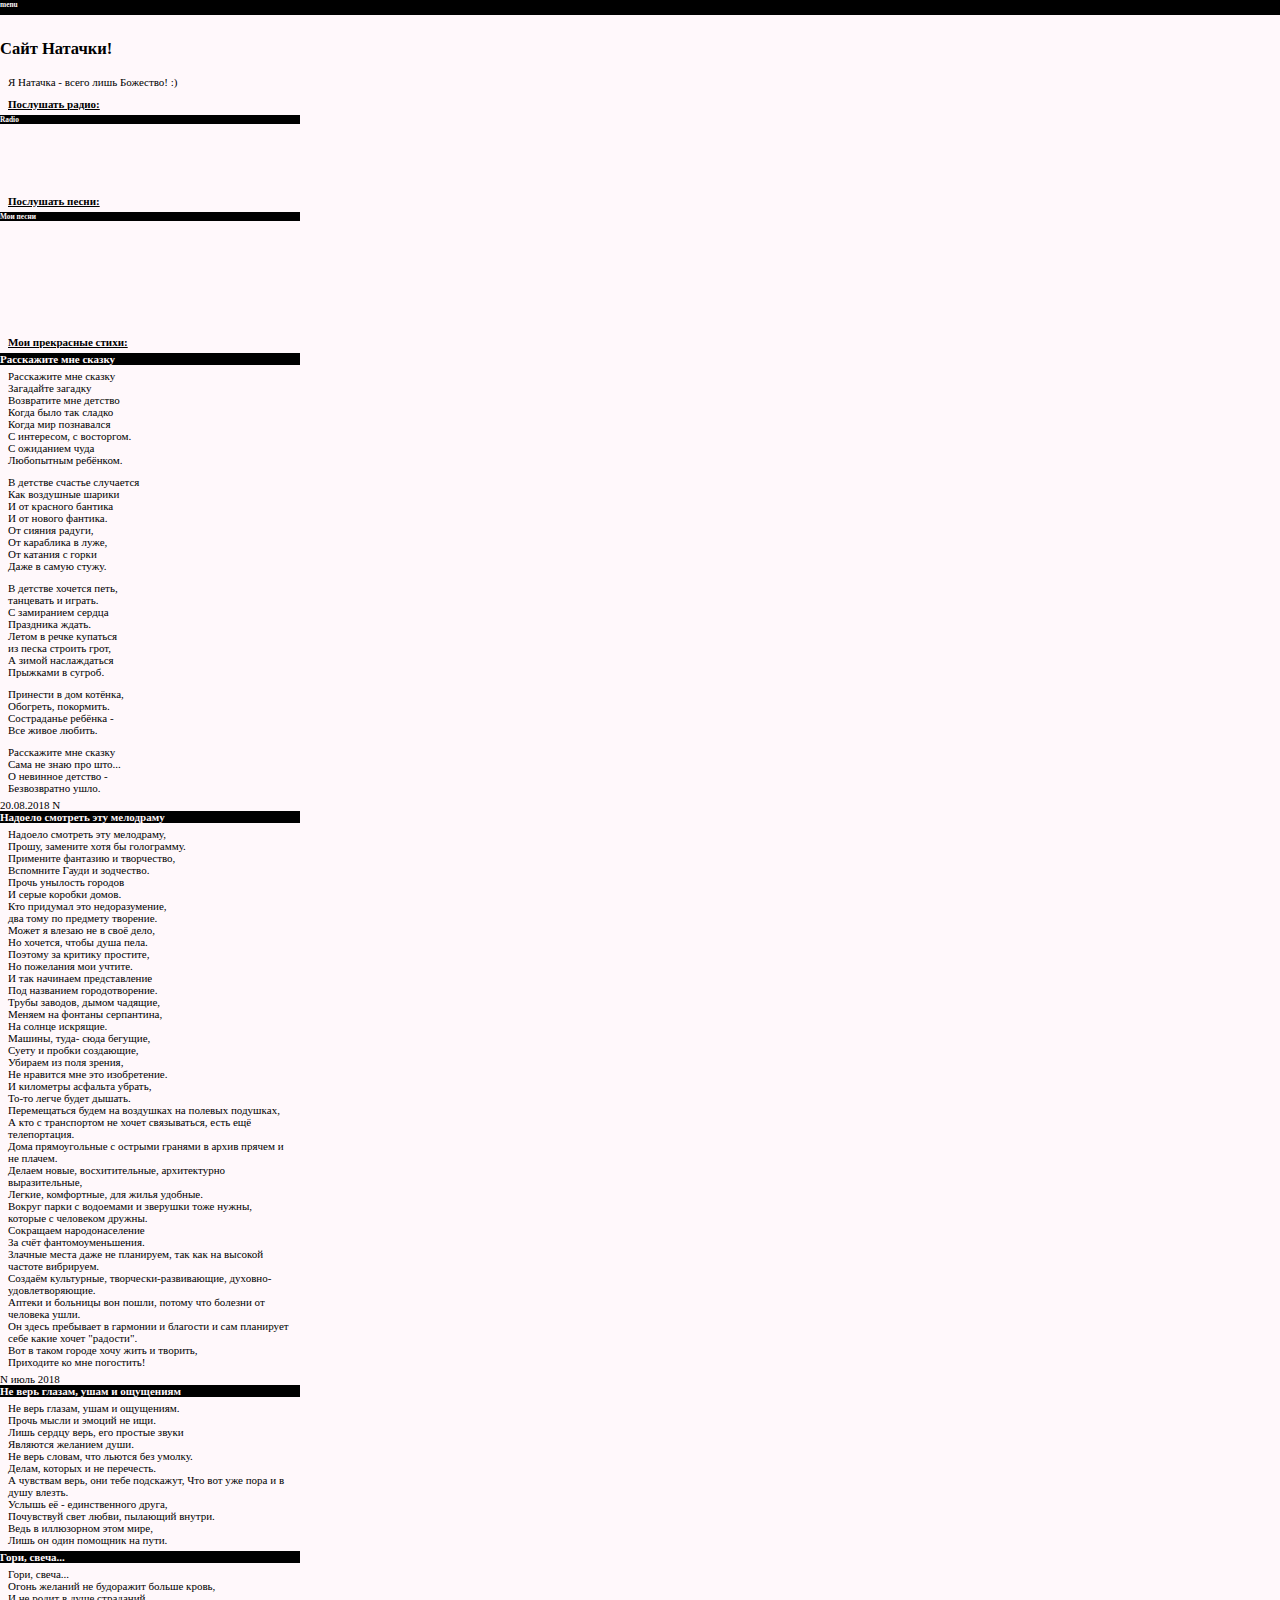
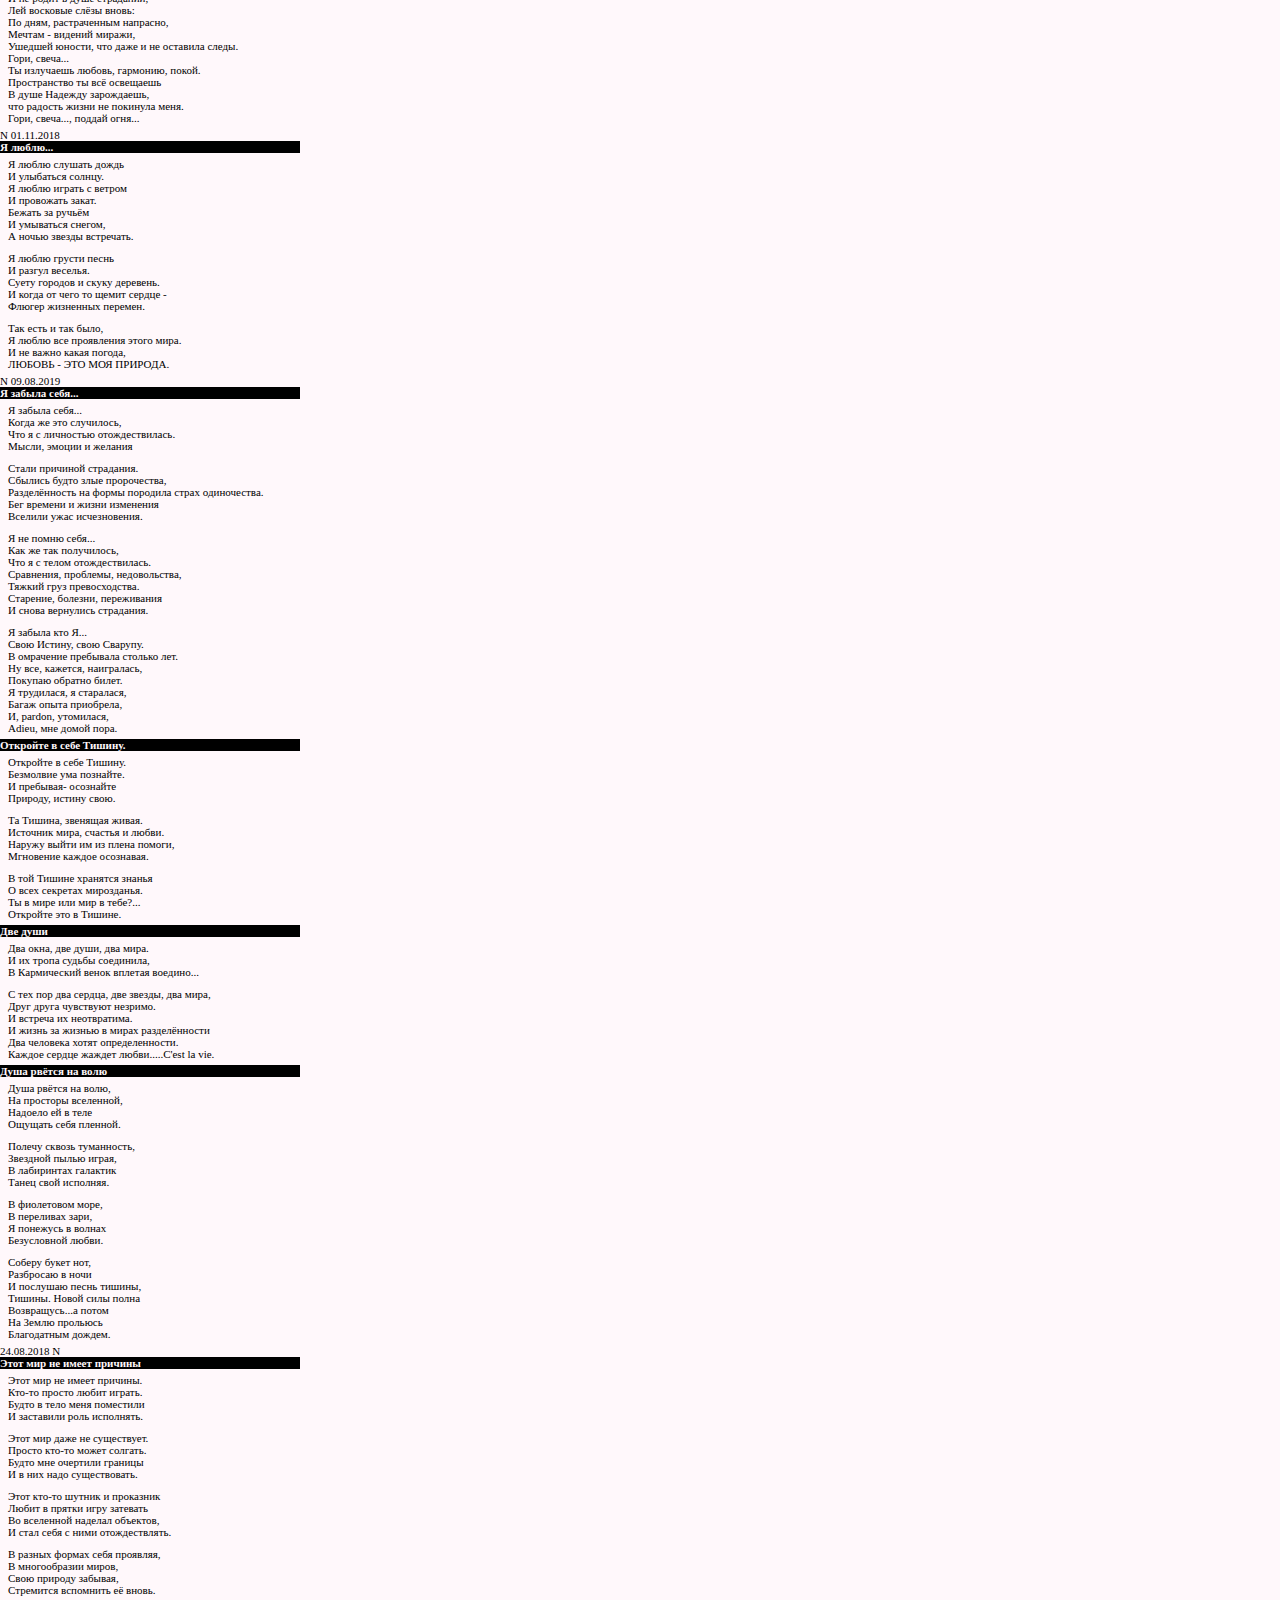
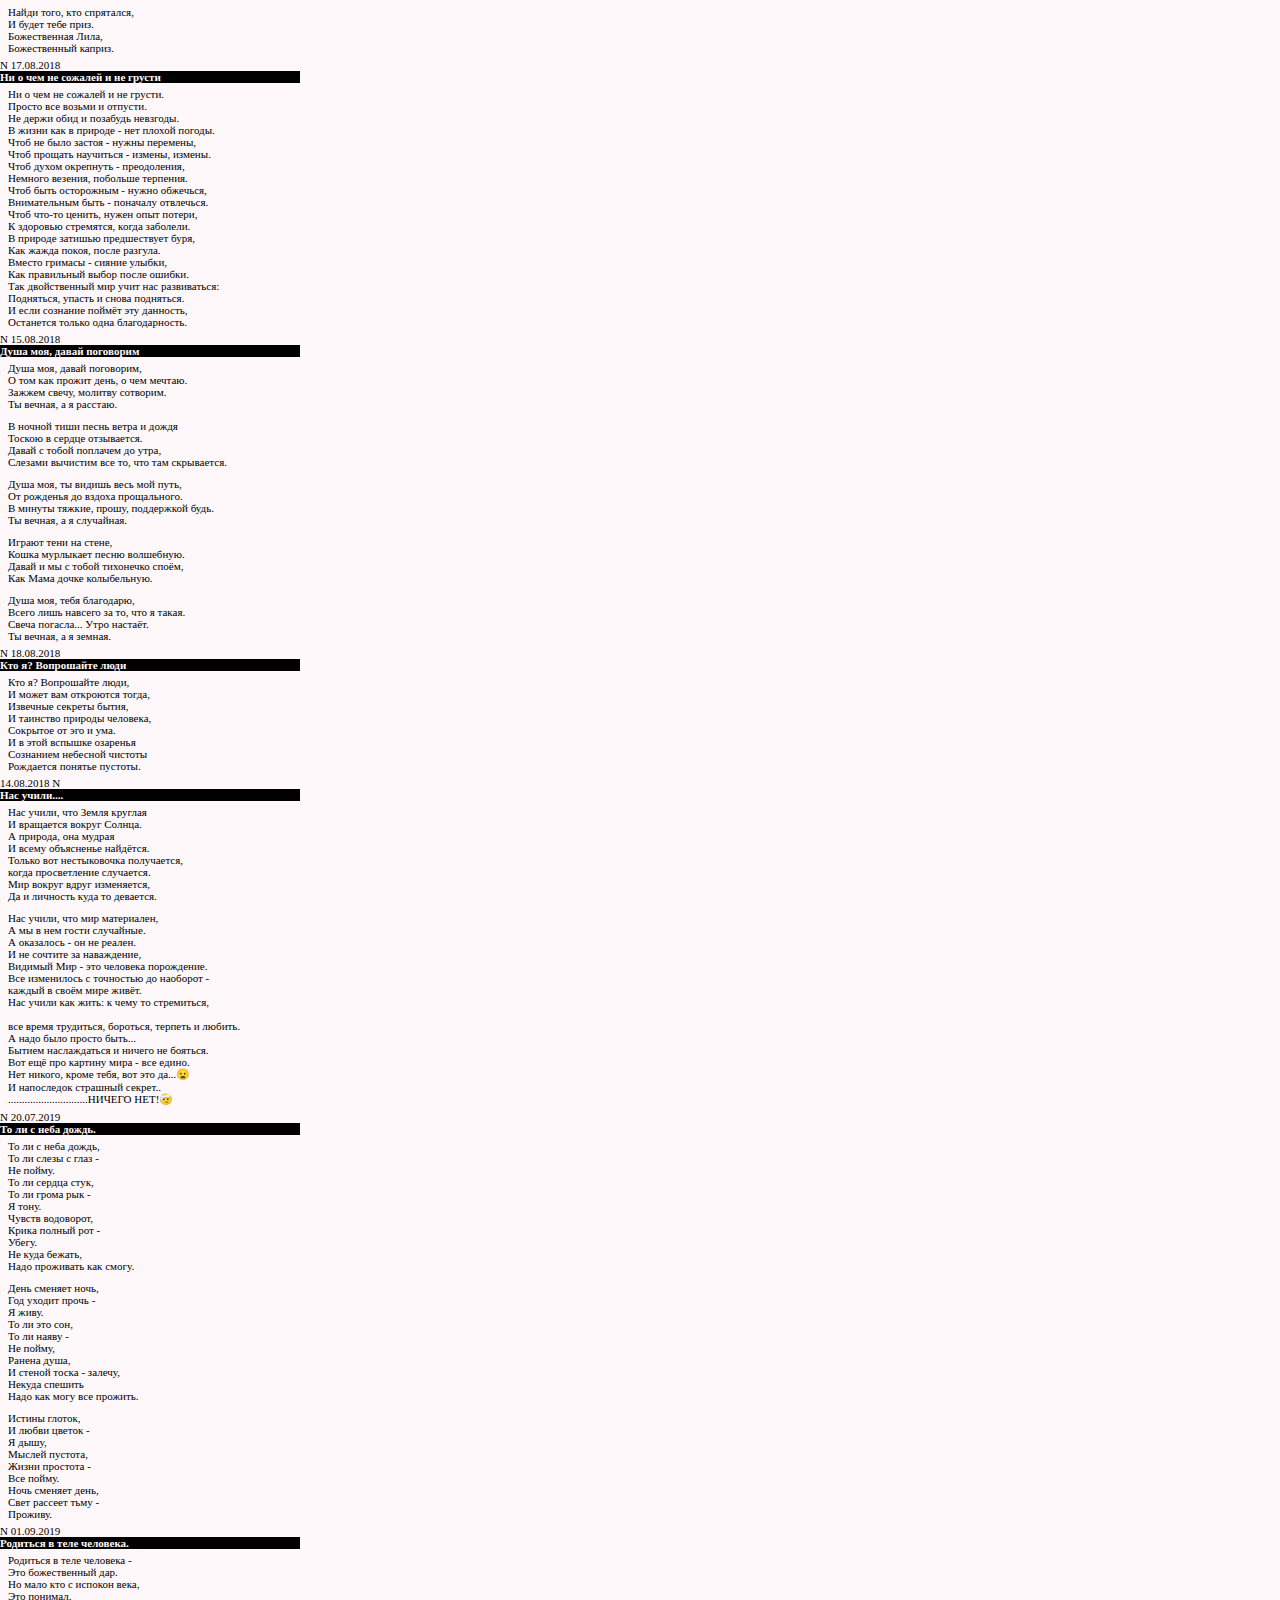
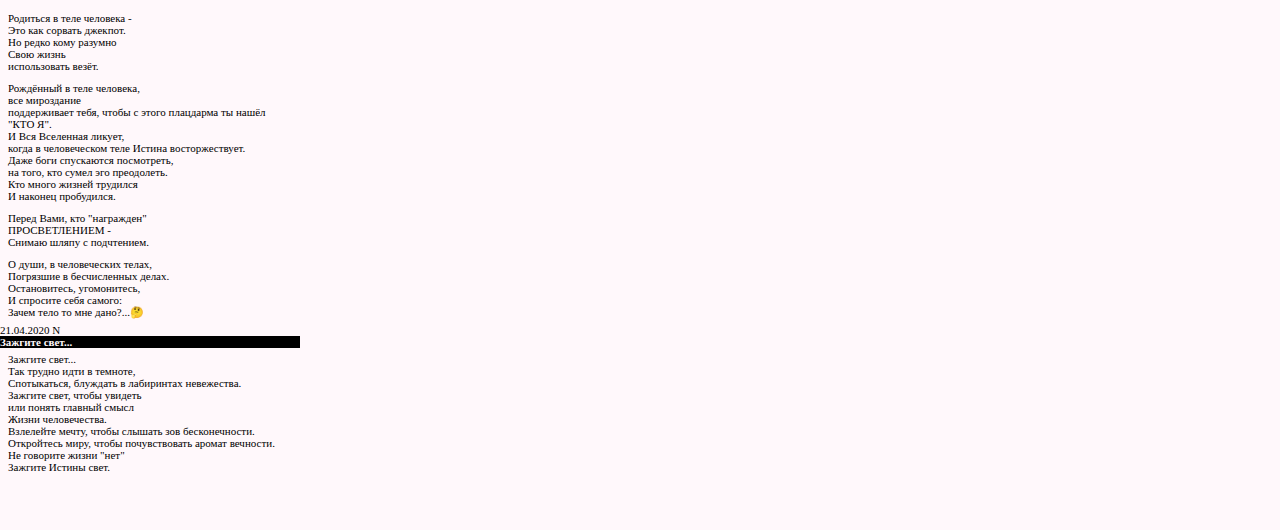
==== commit c9695599: "add ch radio" ====
--- a/amp/index.html
+++ b/amp/index.html
@@ -84,7 +84,7 @@
   }
   audio{
     height: 12px;
-    with: 200px;
+    width: 290px;
     color: black;
     background: black;
     background-color: black;
@@ -102,7 +102,7 @@
     padding: 5px 8px;
   }
   .title{
-    font-size: 12px;
+    font-size: 11px;
     font-weight: bold;
     text-decoration: underline
   }
@@ -149,57 +149,72 @@
       </div>
     </div>
   </section>
-    <p>Я Натачка - всего лишь Божество! :)</p>
-
+  <p>Я Натачка - всего лишь Божество! :)</p>
   <div class="content">
     <p class="title">Послушать радио:</p>
     <amp-accordion disable-session-states>
       <section>
-        <h5 class="audio_data">Radio</h5>
+        <h6 class="audio_data">Radio</h6>
         <div>
+           <!-- <p>Christmas</p>
+          <amp-audio preload="none" controls>
+           <source src="https://str3.openstream.co/1189?aw_0_1st.collectionid=4345&stationId=4345&publisherId=1213&k=1607015484&aw_0_req.gdpr=true" type="audio/mpeg">
+          </amp-audio> -->
           <p>That Christmas Channel</p>
           <amp-audio preload="none" controls>
            <source src="https://edge2.peta.live365.net/b55667_128mp3" type="audio/mpeg">
           </amp-audio>
-          <p>Christmas Radio</p>
+          <!-- <p>Christmas Radio</p>
           <amp-audio preload="none" controls>
            <source src="https://str2b.openstream.co/1312?aw_0_1st.collectionid=4427&stationId=4427&publisherId=1336&k=1607089352" type="audio/mpeg">
           </amp-audio>
           <p>AllHeart Christmas</p>
           <amp-audio preload="none" controls>
            <source src="https://str2b.openstream.co/1994?aw_0_1st.collectionid=5771&stationId=5771&publisherId=2018&k=1607089585" type="audio/mpeg">
-          </amp-audio>
+          </amp-audio>-->
           <p>Chopin radio</p>
           <amp-audio preload="none" controls>
            <source src="https://air-tunein.radioart.com/fChopin.mp3" type="audio/mpeg">
           </amp-audio>
-          <p>Владимир Высоцкий</p>
+        <!--   <p>Владимир Высоцкий</p>
           <amp-audio preload="none" controls>
            <source src="https://radio-stream-0.obozrevatel.com/pesni-vysockogo128.mp3" type="audio/mpeg">
           </amp-audio>
           <p>Земфира</p>
           <amp-audio preload="none" controls>
            <source src="https://pub0202.101.ru:8443/stream/personal/aacp/64/419730?token=eyJ0eXAiOiJKV1QiLCJhbGciOiJIUzI1NiJ9.[base64].1JZcEM_uVxfwU9jFI8IYmM2110Ip8i5ipibP6g1QbaA" type="audio/mpeg">
-          </amp-audio>
-        </div>
+          </amp-audio>-->
+          <p>Пикник</p>
+          <amp-audio preload="none" controls>
+           <source src="https://pub0201.101.ru/stream/pro/aac/64/157?token=eyJ0eXAiOiJKV1QiLCJhbGciOiJIUzI1NiJ9.[base64].rWMD4tWmvVsNiZDACGBPwQRIYaKiryQPmLG8bNxGLJ0" type="audio/mpeg">
+          </amp-audio>
+        </div> 
       </section>
     </amp-accordion>
     <p class="title">Послушать песни:</p>
     <amp-accordion disable-session-states>
       <section>
-        <h5 class="audio_data">Мои песни</h5>
+        <h6 class="audio_data">Мои песни</h6>
         <div>
           <p>Однажды</p>
           <amp-audio preload="none" controls>
-           <source src="https://nuitmod.github.io/nata_pwa_/media/Однажды.m4a" type="audio/mpeg">
+           <source src="https://nuitmod.github.io/nata_pwa_/media/Однажды.mp3" type="audio/mpeg">
           </amp-audio>
           <p>Лила</p>
           <amp-audio preload="none" controls>
-           <source src="https://nuitmod.github.io/nata_pwa_/media/Лила.m4a" type="audio/mpeg">
+           <source src="https://nuitmod.github.io/nata_pwa_/media/Лила.mp3" type="audio/mpeg">
           </amp-audio>
           <p>Боль</p>
           <amp-audio preload="none" controls>
-           <source src="https://nuitmod.github.io/nata_pwa_/media/Боль.m4a" type="audio/mpeg">
+           <source src="https://nuitmod.github.io/nata_pwa_/media/Боль_аккорды.mp3" type="audio/mpeg">
+          </amp-audio>
+          <p>Не верь</p>
+          <amp-audio preload="none" controls>
+           <source src="https://nuitmod.github.io/nata_pwa_/media/Не_верь.mp3" type="audio/mpeg">
+          </amp-audio>
+          <p>Гори свеча!</p>
+          <amp-audio preload="none" controls>
+           <source src="https://nuitmod.github.io/nata_pwa_/media/Гори_свеча.mp3" type="audio/mpeg">
           </amp-audio>
         </div>
       </section>
@@ -207,9 +222,9 @@
     <p class="title">Мои прекрасные стихи:</p>
     <amp-accordion disable-session-states>
       <section>
-        <h5 class="poetry">Расскажите мне сказку</h5>
+        <h6 class="poetry">Расскажите мне сказку</h6>
         <div class="p_cont">
-          <p>
+         <p>
           Расскажите мне сказку <br>
           Загадайте загадку<br>
           Возвратите мне детство<br>
@@ -219,7 +234,7 @@
           С ожиданием чуда<br>
           Любопытным ребёнком.
         </p>
-<p>
+         <p>
           В детстве счастье случается<br>
           Как воздушные шарики<br>
           И от красного бантика<br>
@@ -229,7 +244,7 @@
           От катания с горки<br>
           Даже в самую стужу.
         </p>
-<p>
+         <p>
           В детстве хочется петь,<br>
           танцевать и играть.<br>
           С замиранием сердца<br>
@@ -239,13 +254,13 @@
           А зимой наслаждаться<br>
           Прыжками в сугроб.
         </p>
-<p>
+         <p>
           Принести в дом котёнка,<br>
           Обогреть, покормить.<br>
           Состраданье ребёнка -<br>
           Все живое любить.
         </p>
-<p>
+         <p>
           Расскажите мне сказку<br>
           Сама не знаю про што...<br>
           О невинное детство -<br>
@@ -256,7 +271,7 @@
     </amp-accordion>
     <amp-accordion disable-session-states>
       <section>
-        <h5 class="poetry">Надоело смотреть эту мелодраму</h5>
+        <h6 class="poetry">Надоело смотреть эту мелодраму</h6>
         <div class="p_cont">
           <p>
           Надоело смотреть эту мелодраму,<br>
@@ -302,7 +317,7 @@
         </amp-accordion>
         <amp-accordion disable-session-states>
           <section>
-            <h5 class="poetry">Не верь глазам, ушам и ощущениям</h5>
+            <h6 class="poetry">Не верь глазам, ушам и ощущениям</h6>
             <div class="p_cont">
               <p>
                 Не верь глазам, ушам и ощущениям.<br>
@@ -323,7 +338,7 @@
        </amp-accordion>
        <amp-accordion disable-session-states>
          <section>
-           <h5 class="poetry">Гори, свеча...</h5>
+           <h6 class="poetry">Гори, свеча...</h6>
            <div class="p_cont">
              <p>
                Гори, свеча...<br>
@@ -348,7 +363,7 @@
       </amp-accordion>
       <amp-accordion disable-session-states>
         <section>
-          <h5 class="poetry">Я люблю...</h5>
+          <h6 class="poetry">Я люблю...</h6>
           <div class="p_cont">
             <p>
               Я люблю слушать дождь<br>
@@ -377,7 +392,7 @@
      </amp-accordion>
      <amp-accordion disable-session-states>
        <section>
-         <h5 class="poetry">Я забыла себя...</h5>
+         <h6 class="poetry">Я забыла себя...</h6>
          <div class="p_cont">
            <p>
              Я забыла себя...<br>
@@ -417,7 +432,7 @@
     </amp-accordion>
     <amp-accordion disable-session-states>
       <section>
-        <h5 class="poetry">Откройте в себе Тишину.</h5>
+        <h6 class="poetry">Откройте в себе Тишину.</h6>
         <div class="p_cont">
           <p>
             Откройте в себе Тишину.<br>
@@ -442,7 +457,7 @@
    </amp-accordion>
    <amp-accordion disable-session-states>
      <section>
-       <h5 class="poetry">Две души</h5>
+       <h6 class="poetry">Две души</h6>
        <div class="p_cont">
          <p>
            Два окна, две души, два мира.<br>
@@ -462,7 +477,7 @@
   </amp-accordion>
   <amp-accordion disable-session-states>
     <section>
-      <h5 class="poetry">Душа рвётся на волю</h5>
+      <h6 class="poetry">Душа рвётся на волю</h6>
       <div class="p_cont">
         <p>
           Душа рвётся на волю,<br>
@@ -498,7 +513,7 @@
  </amp-accordion>
  <amp-accordion disable-session-states>
    <section>
-     <h5 class="poetry">Этот мир не имеет причины</h5>
+     <h6 class="poetry">Этот мир не имеет причины</h6>
      <div class="p_cont">
        <p>
          Этот мир не имеет причины.<br>
@@ -535,7 +550,7 @@
 </amp-accordion>
 <amp-accordion disable-session-states>
   <section>
-    <h5 class="poetry">Ни о чем не сожалей и не грусти</h5>
+    <h6 class="poetry">Ни о чем не сожалей и не грусти</h6>
     <div class="p_cont">
       <p>
         Ни о чем не сожалей и не грусти.<br>
@@ -564,7 +579,7 @@
 </amp-accordion>
 <amp-accordion disable-session-states>
   <section>
-    <h5 class="poetry">Душа моя, давай поговорим</h5>
+    <h6 class="poetry">Душа моя, давай поговорим</h6>
     <div class="p_cont">
       <p>
         Душа моя, давай поговорим,<br>
@@ -601,7 +616,7 @@
 </amp-accordion>
 <amp-accordion disable-session-states>
   <section>
-    <h5 class="poetry">Кто я? Вопрошайте люди</h5>
+    <h6 class="poetry">Кто я? Вопрошайте люди</h6>
     <div class="p_cont">
       <p>
         Кто я? Вопрошайте люди,<br>
@@ -618,7 +633,7 @@
 </amp-accordion>
 <amp-accordion disable-session-states>
   <section>
-    <h5 class="poetry">Нас учили....</h5>
+    <h6 class="poetry">Нас учили....</h6>
     <div class="p_cont">
       <p>
         Нас учили, что Земля круглая<br>
@@ -652,7 +667,7 @@
 </amp-accordion>
 <amp-accordion disable-session-states>
   <section>
-    <h5 class="poetry">То ли с неба дождь.</h5>
+    <h6 class="poetry">То ли с неба дождь.</h6>
     <div class="p_cont">
       <p>
         То ли с неба дождь,<br>
@@ -695,7 +710,7 @@
 </amp-accordion>
 <amp-accordion disable-session-states>
   <section>
-    <h5 class="poetry">Родиться в теле человека.</h5>
+    <h6 class="poetry">Родиться в теле человека.</h6>
     <div class="p_cont">
       <p>
         Родиться в теле человека -<br>
@@ -740,7 +755,7 @@
 </amp-accordion>
 <amp-accordion disable-session-states>
   <section>
-    <h5 class="poetry">Зажгите свет...</h5>
+    <h6 class="poetry">Зажгите свет...</h6>
     <div class="p_cont">
       <p>
         Зажгите свет...<br>
@@ -757,7 +772,7 @@
     </div>
   </section>
 </amp-accordion>
-  </div>
+</div>
   <br>
   <amp-img id="ier" src="../gifs/cat.GIF" alt=""  height="109" width="89"></amp-img>
   <div class="img">
@@ -770,7 +785,7 @@
     <amp-img id="ier" src="../gifs/spiral_tree.GIF" alt=""  height="69" width="57"></amp-img>
     <!-- <amp-img id="ier" src="../gifs/cat.GIF" alt=""  height="69" width="59"></amp-img> -->
   </div>
-  <amp-install-serviceworker
+<amp-install-serviceworker
   src="/nata_pwa_/sw.js"
   data-iframe-src="/nata_pwa_/amp/install-sw.html"
   layout="nodisplay"
